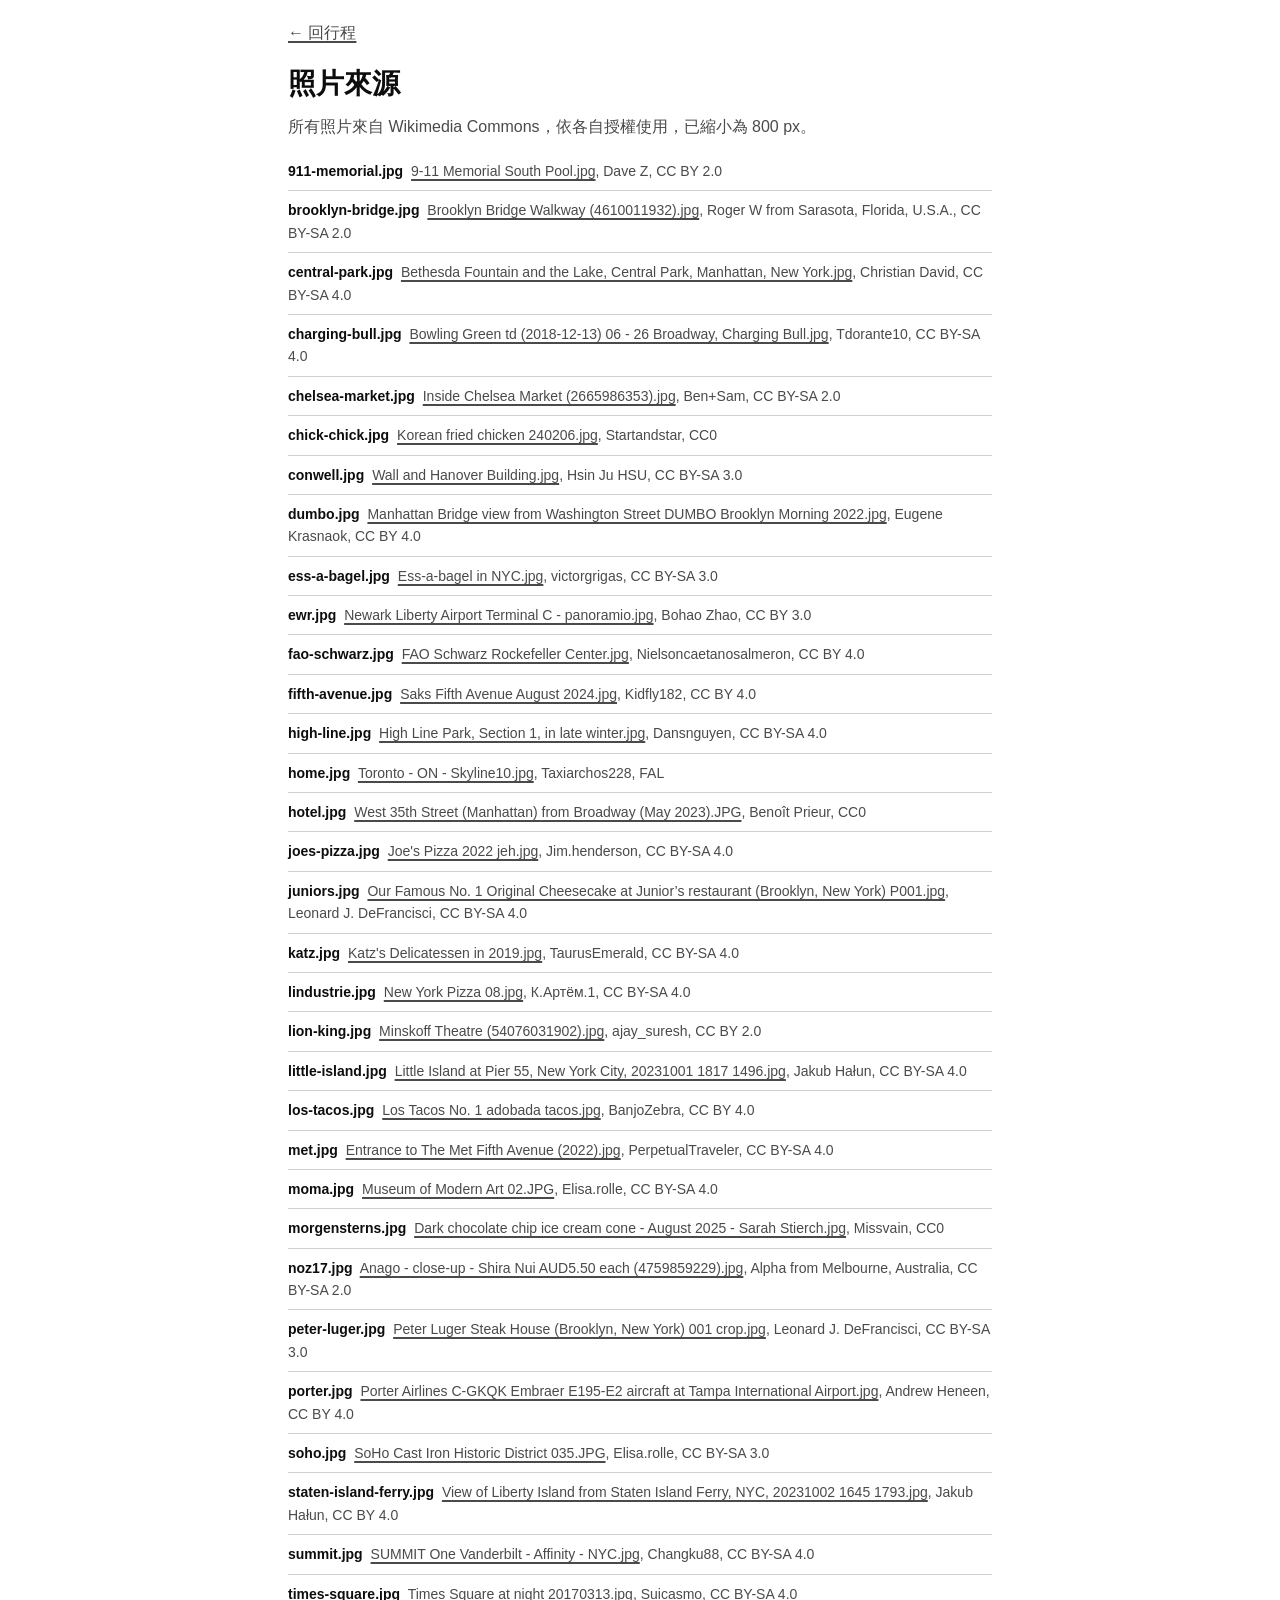
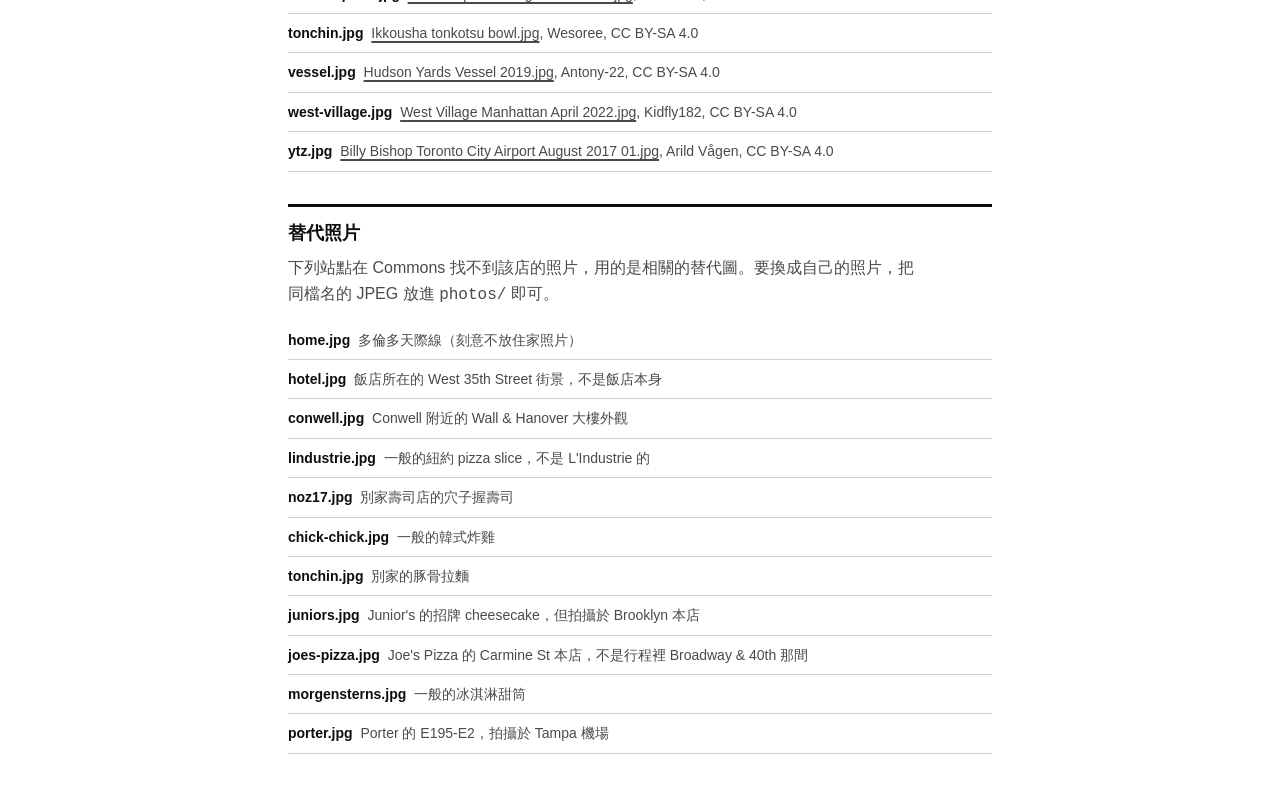
==== credits.html @ 242aafcc "Deploy site from source e9632d4" ====
<!doctype html>
<html lang="zh-Hant">
<head>
  <meta charset="utf-8">
  <meta name="viewport" content="width=device-width, initial-scale=1">
  <meta name="robots" content="noindex, nofollow">
  <meta name="color-scheme" content="light dark">
  <title>照片來源</title>
  <link rel="stylesheet" href="styles.css">
</head>
<body>
  <main class="credits-page">
    <p><a href="./">← 回行程</a></p>
    <h1>照片來源</h1>
    <p>所有照片來自 Wikimedia Commons，依各自授權使用，已縮小為 800 px。</p>
    <ul class="credits">
      <li><code>911-memorial.jpg</code> <a href="https://commons.wikimedia.org/wiki/File:9-11_Memorial_South_Pool.jpg">9-11 Memorial South Pool.jpg</a>, Dave Z, CC BY 2.0</li>
      <li><code>brooklyn-bridge.jpg</code> <a href="https://commons.wikimedia.org/wiki/File:Brooklyn_Bridge_Walkway_(4610011932).jpg">Brooklyn Bridge Walkway (4610011932).jpg</a>, Roger W from Sarasota, Florida, U.S.A., CC BY-SA 2.0</li>
      <li><code>central-park.jpg</code> <a href="https://commons.wikimedia.org/wiki/File:Bethesda_Fountain_and_the_Lake,_Central_Park,_Manhattan,_New_York.jpg">Bethesda Fountain and the Lake, Central Park, Manhattan, New York.jpg</a>, Christian David, CC BY-SA 4.0</li>
      <li><code>charging-bull.jpg</code> <a href="https://commons.wikimedia.org/wiki/File:Bowling_Green_td_(2018-12-13)_06_-_26_Broadway,_Charging_Bull.jpg">Bowling Green td (2018-12-13) 06 - 26 Broadway, Charging Bull.jpg</a>, Tdorante10, CC BY-SA 4.0</li>
      <li><code>chelsea-market.jpg</code> <a href="https://commons.wikimedia.org/wiki/File:Inside_Chelsea_Market_(2665986353).jpg">Inside Chelsea Market (2665986353).jpg</a>, Ben+Sam, CC BY-SA 2.0</li>
      <li><code>chick-chick.jpg</code> <a href="https://commons.wikimedia.org/wiki/File:Korean_fried_chicken_240206.jpg">Korean fried chicken 240206.jpg</a>, Startandstar, CC0</li>
      <li><code>conwell.jpg</code> <a href="https://commons.wikimedia.org/wiki/File:Wall_and_Hanover_Building.jpg">Wall and Hanover Building.jpg</a>, Hsin Ju HSU, CC BY-SA 3.0</li>
      <li><code>dumbo.jpg</code> <a href="https://commons.wikimedia.org/wiki/File:Manhattan_Bridge_view_from_Washington_Street_DUMBO_Brooklyn_Morning_2022.jpg">Manhattan Bridge view from Washington Street DUMBO Brooklyn Morning 2022.jpg</a>, Eugene Krasnaok, CC BY 4.0</li>
      <li><code>ess-a-bagel.jpg</code> <a href="https://commons.wikimedia.org/wiki/File:Ess-a-bagel_in_NYC.jpg">Ess-a-bagel in NYC.jpg</a>, victorgrigas, CC BY-SA 3.0</li>
      <li><code>ewr.jpg</code> <a href="https://commons.wikimedia.org/wiki/File:Newark_Liberty_Airport_Terminal_C_-_panoramio.jpg">Newark Liberty Airport Terminal C - panoramio.jpg</a>, Bohao Zhao, CC BY 3.0</li>
      <li><code>fao-schwarz.jpg</code> <a href="https://commons.wikimedia.org/wiki/File:FAO_Schwarz_Rockefeller_Center.jpg">FAO Schwarz Rockefeller Center.jpg</a>, Nielsoncaetanosalmeron, CC BY 4.0</li>
      <li><code>fifth-avenue.jpg</code> <a href="https://commons.wikimedia.org/wiki/File:Saks_Fifth_Avenue_August_2024.jpg">Saks Fifth Avenue August 2024.jpg</a>, Kidfly182, CC BY 4.0</li>
      <li><code>high-line.jpg</code> <a href="https://commons.wikimedia.org/wiki/File:High_Line_Park,_Section_1,_in_late_winter.jpg">High Line Park, Section 1, in late winter.jpg</a>, Dansnguyen, CC BY-SA 4.0</li>
      <li><code>home.jpg</code> <a href="https://commons.wikimedia.org/wiki/File:Toronto_-_ON_-_Skyline10.jpg">Toronto - ON - Skyline10.jpg</a>, Taxiarchos228, FAL</li>
      <li><code>hotel.jpg</code> <a href="https://commons.wikimedia.org/wiki/File:West_35th_Street_(Manhattan)_from_Broadway_(May_2023).JPG">West 35th Street (Manhattan) from Broadway (May 2023).JPG</a>, Benoît Prieur, CC0</li>
      <li><code>joes-pizza.jpg</code> <a href="https://commons.wikimedia.org/wiki/File:Joe%27s_Pizza_2022_jeh.jpg">Joe's Pizza 2022 jeh.jpg</a>, Jim.henderson, CC BY-SA 4.0</li>
      <li><code>juniors.jpg</code> <a href="https://commons.wikimedia.org/wiki/File:Our_Famous_No._1_Original_Cheesecake_at_Junior%E2%80%99s_restaurant_(Brooklyn,_New_York)_P001.jpg">Our Famous No. 1 Original Cheesecake at Junior’s restaurant (Brooklyn, New York) P001.jpg</a>, Leonard J. DeFrancisci, CC BY-SA 4.0</li>
      <li><code>katz.jpg</code> <a href="https://commons.wikimedia.org/wiki/File:Katz%27s_Delicatessen_in_2019.jpg">Katz's Delicatessen in 2019.jpg</a>, TaurusEmerald, CC BY-SA 4.0</li>
      <li><code>lindustrie.jpg</code> <a href="https://commons.wikimedia.org/wiki/File:New_York_Pizza_08.jpg">New York Pizza 08.jpg</a>, К.Артём.1, CC BY-SA 4.0</li>
      <li><code>lion-king.jpg</code> <a href="https://commons.wikimedia.org/wiki/File:Minskoff_Theatre_(54076031902).jpg">Minskoff Theatre (54076031902).jpg</a>, ajay_suresh, CC BY 2.0</li>
      <li><code>little-island.jpg</code> <a href="https://commons.wikimedia.org/wiki/File:Little_Island_at_Pier_55,_New_York_City,_20231001_1817_1496.jpg">Little Island at Pier 55, New York City, 20231001 1817 1496.jpg</a>, Jakub Hałun, CC BY-SA 4.0</li>
      <li><code>los-tacos.jpg</code> <a href="https://commons.wikimedia.org/wiki/File:Los_Tacos_No._1_adobada_tacos.jpg">Los Tacos No. 1 adobada tacos.jpg</a>, BanjoZebra, CC BY 4.0</li>
      <li><code>met.jpg</code> <a href="https://commons.wikimedia.org/wiki/File:Entrance_to_The_Met_Fifth_Avenue_(2022).jpg">Entrance to The Met Fifth Avenue (2022).jpg</a>, PerpetualTraveler, CC BY-SA 4.0</li>
      <li><code>moma.jpg</code> <a href="https://commons.wikimedia.org/wiki/File:Museum_of_Modern_Art_02.JPG">Museum of Modern Art 02.JPG</a>, Elisa.rolle, CC BY-SA 4.0</li>
      <li><code>morgensterns.jpg</code> <a href="https://commons.wikimedia.org/wiki/File:Dark_chocolate_chip_ice_cream_cone_-_August_2025_-_Sarah_Stierch.jpg">Dark chocolate chip ice cream cone - August 2025 - Sarah Stierch.jpg</a>, Missvain, CC0</li>
      <li><code>noz17.jpg</code> <a href="https://commons.wikimedia.org/wiki/File:Anago_-_close-up_-_Shira_Nui_AUD5.50_each_(4759859229).jpg">Anago - close-up - Shira Nui AUD5.50 each (4759859229).jpg</a>, Alpha from Melbourne, Australia, CC BY-SA 2.0</li>
      <li><code>peter-luger.jpg</code> <a href="https://commons.wikimedia.org/wiki/File:Peter_Luger_Steak_House_(Brooklyn,_New_York)_001_crop.jpg">Peter Luger Steak House (Brooklyn, New York) 001 crop.jpg</a>, Leonard J. DeFrancisci, CC BY-SA 3.0</li>
      <li><code>porter.jpg</code> <a href="https://commons.wikimedia.org/wiki/File:Porter_Airlines_C-GKQK_Embraer_E195-E2_aircraft_at_Tampa_International_Airport.jpg">Porter Airlines C-GKQK Embraer E195-E2 aircraft at Tampa International Airport.jpg</a>, Andrew Heneen, CC BY 4.0</li>
      <li><code>soho.jpg</code> <a href="https://commons.wikimedia.org/wiki/File:SoHo_Cast_Iron_Historic_District_035.JPG">SoHo Cast Iron Historic District 035.JPG</a>, Elisa.rolle, CC BY-SA 3.0</li>
      <li><code>staten-island-ferry.jpg</code> <a href="https://commons.wikimedia.org/wiki/File:View_of_Liberty_Island_from_Staten_Island_Ferry,_NYC,_20231002_1645_1793.jpg">View of Liberty Island from Staten Island Ferry, NYC, 20231002 1645 1793.jpg</a>, Jakub Hałun, CC BY 4.0</li>
      <li><code>summit.jpg</code> <a href="https://commons.wikimedia.org/wiki/File:SUMMIT_One_Vanderbilt_-_Affinity_-_NYC.jpg">SUMMIT One Vanderbilt - Affinity - NYC.jpg</a>, Changku88, CC BY-SA 4.0</li>
      <li><code>times-square.jpg</code> <a href="https://commons.wikimedia.org/wiki/File:Times_Square_at_night_20170313.jpg">Times Square at night 20170313.jpg</a>, Suicasmo, CC BY-SA 4.0</li>
      <li><code>tonchin.jpg</code> <a href="https://commons.wikimedia.org/wiki/File:Ikkousha_tonkotsu_bowl.jpg">Ikkousha tonkotsu bowl.jpg</a>, Wesoree, CC BY-SA 4.0</li>
      <li><code>vessel.jpg</code> <a href="https://commons.wikimedia.org/wiki/File:Hudson_Yards_Vessel_2019.jpg">Hudson Yards Vessel 2019.jpg</a>, Antony-22, CC BY-SA 4.0</li>
      <li><code>west-village.jpg</code> <a href="https://commons.wikimedia.org/wiki/File:West_Village_Manhattan_April_2022.jpg">West Village Manhattan April 2022.jpg</a>, Kidfly182, CC BY-SA 4.0</li>
      <li><code>ytz.jpg</code> <a href="https://commons.wikimedia.org/wiki/File:Billy_Bishop_Toronto_City_Airport_August_2017_01.jpg">Billy Bishop Toronto City Airport August 2017 01.jpg</a>, Arild Vågen, CC BY-SA 4.0</li>
    </ul>
    <h2>替代照片</h2>
    <p>下列站點在 Commons 找不到該店的照片，用的是相關的替代圖。要換成自己的照片，把同檔名的 JPEG 放進 <code>photos/</code> 即可。</p>
    <ul class="credits">
      <li><code>home.jpg</code> 多倫多天際線（刻意不放住家照片）</li>
      <li><code>hotel.jpg</code> 飯店所在的 West 35th Street 街景，不是飯店本身</li>
      <li><code>conwell.jpg</code> Conwell 附近的 Wall & Hanover 大樓外觀</li>
      <li><code>lindustrie.jpg</code> 一般的紐約 pizza slice，不是 L'Industrie 的</li>
      <li><code>noz17.jpg</code> 別家壽司店的穴子握壽司</li>
      <li><code>chick-chick.jpg</code> 一般的韓式炸雞</li>
      <li><code>tonchin.jpg</code> 別家的豚骨拉麵</li>
      <li><code>juniors.jpg</code> Junior's 的招牌 cheesecake，但拍攝於 Brooklyn 本店</li>
      <li><code>joes-pizza.jpg</code> Joe's Pizza 的 Carmine St 本店，不是行程裡 Broadway &amp; 40th 那間</li>
      <li><code>morgensterns.jpg</code> 一般的冰淇淋甜筒</li>
      <li><code>porter.jpg</code> Porter 的 E195-E2，拍攝於 Tampa 機場</li>
    </ul>
  </main>
</body>
</html>
---- styles.css ----
/* The Running Order: a stage manager's sheet. One ink on one ground; colour is warning, alert and tape only. */

@font-face {
  font-family: "League Gothic";
  src: url("fonts/league-gothic-latin.woff2") format("woff2");
  font-weight: 400;
  font-style: normal;
  font-display: swap;
}

:root {
  color-scheme: light dark;

  --ground: #ffffff;
  --ink: #0d0d0d;
  --ink-2: #4a4a4a;
  --ink-played: #767676;
  --hairline: #cfcfcb;
  --plate-ground: #e8e8e4;

  /* Reserved by law, as a warning system and not a stop/go sign: yellow is the warning (leave within
     fifteen minutes), red is the alert (leave now), pink is booked. Nothing else may use them, and there
     is no green: green says safe, and nothing on this sheet is ever safe to ignore. */
  --warning-yellow: #ffd400;
  --alert-red: #c81e1e;
  --tape-pink: #ff3d8b;
  --tape-ink: #0d0d0d;

  --gothic: "League Gothic", "Arial Narrow", sans-serif;
  --sans: -apple-system, BlinkMacSystemFont, "PingFang TC", "Noto Sans TC", "Microsoft JhengHei", sans-serif;

  --rule-heavy: 3px solid var(--ink);
  --rule-hair: 1px solid var(--hairline);
  --gutter: max(1rem, calc((100% - 35rem) / 2));
  --ease-out: cubic-bezier(0.16, 1, 0.3, 1);
}

@media (prefers-color-scheme: dark) {
  :root {
    --ground: #0d0d0d;
    --ink: #f4f4f1;
    --ink-2: #b9b9b4;
    --ink-played: #8a8a86;
    --hairline: #33332f;
    --plate-ground: #1f1f1d;
  }
}

*, *::before, *::after { box-sizing: border-box; }

html { scrollbar-color: var(--ink) transparent; -webkit-text-size-adjust: 100%; }

body {
  margin: 0;
  background: var(--ground);
  color: var(--ink);
  font: 400 1rem/1.6 var(--sans);
  accent-color: var(--ink);
  caret-color: var(--ink);
}

::selection { background: var(--ink); color: var(--ground); }

:focus-visible { outline: 3px solid var(--ink); outline-offset: 3px; }

a { color: inherit; text-decoration-thickness: 1.5px; text-underline-offset: 0.2em; }

button { font: inherit; color: inherit; cursor: pointer; }

h1, h2, h3, p, ol, ul { margin: 0; }

.icon { width: 1.25em; height: 1.25em; flex: none; fill: none; stroke: currentColor; stroke-width: 1.75; stroke-linecap: round; stroke-linejoin: round; }

.time { font-family: var(--gothic); font-variant-numeric: tabular-nums; letter-spacing: 0.01em; line-height: 1; }

/* Spike tape: the only pink on the sheet, and only on what is booked. */
.tape { display: inline-block; margin-left: 0.5rem; padding: 0.05rem 0.4rem; background: var(--tape-pink); color: var(--tape-ink); font-size: 0.75rem; font-weight: 700; line-height: 1.4; vertical-align: 0.1em; white-space: nowrap; }

.plate { position: relative; background: var(--plate-ground); overflow: hidden; }

/* A stand-in photo says so on its face, in ink, wherever it appears. */
.stand-in { position: absolute; left: 0; bottom: 0; padding: 0.0625rem 0.375rem; background: var(--ground); color: var(--ink); font-size: 0.6875rem; font-weight: 700; letter-spacing: 0.08em; line-height: 1.5; }
.plate-thumb .stand-in { right: 0; padding: 0; font-size: 0.6875rem; text-align: center; letter-spacing: 0.04em; }

.visually-hidden { position: absolute; width: 1px; height: 1px; overflow: hidden; clip-path: inset(50%); white-space: nowrap; }
.plate img { display: block; width: 100%; height: 100%; object-fit: cover; }

/* On a phone the wrappers dissolve so the call can stay pinned for the whole scroll. */
.stage, .prompt, .order-col { display: contents; }

/* Title block */
.title-block, .call { position: relative; isolation: isolate; }
.title-block::before, .call::before { content: ""; position: absolute; inset: 0; z-index: -1; background: var(--flood, transparent); transform: scaleX(0); transform-origin: left; transition: transform 0.55s var(--ease-out), background-color 0.35s var(--ease-out); }
.title-block { display: grid; grid-template-columns: 1fr auto auto; align-items: baseline; gap: 0 0.875rem; padding: calc(0.625rem + env(safe-area-inset-top)) var(--gutter) 0.5rem; border-bottom: var(--rule-hair); }
/* Only the block transitions: a child with its own delayed transition on an inherited, animating colour restarts every frame. */
.title-block { transition: color 0.3s var(--ease-out) 0.1s, border-color 0.3s var(--ease-out); }
.title-block h1 { font-size: 1rem; font-weight: 800; letter-spacing: 0.02em; }
.clock { display: flex; align-items: baseline; gap: 0.375rem; color: var(--ink-2); font-size: 0.875rem; }
.clock-time { font-family: var(--gothic); font-size: 1.25rem; color: var(--ink); line-height: 1; }
.notion-link { font-size: 0.875rem; color: var(--ink-2); }

/* Rehearsal: the sheet inverted into a solid band, so a previewed time is never mistaken for live. */
.rehearsal { display: flex; align-items: center; justify-content: space-between; gap: 0.75rem; padding: 0.375rem var(--gutter); background: var(--ink); color: var(--ground); font-size: 0.875rem; font-variant-numeric: tabular-nums; }
.rehearsal[hidden] { display: none; }
.rehearsal strong { margin-right: 0.5rem; font-weight: 800; letter-spacing: 0.08em; }
.rehearsal button { padding: 0.125rem 0.625rem; background: none; border: 1.5px solid currentColor; font-weight: 700; }
.rehearsal :focus-visible { outline-color: var(--ground); }

/* The call: the one thing on the sheet set at poster scale. It takes the full measure at rest
   and condenses to a single line once the reader is down in the day. */
.call { position: sticky; top: 0; z-index: 5; display: grid; gap: 0.25rem; padding: 0.875rem var(--gutter) 0.75rem; background: var(--ground); border-bottom: var(--rule-heavy); transition: color 0.3s var(--ease-out) 0.1s, border-color 0.3s var(--ease-out); }
.call-big { line-height: 0.84; }
.call-big.is-numeral { font-family: var(--gothic); font-size: clamp(7.5rem, 43vw, 11rem); letter-spacing: 0.005em; font-variant-numeric: tabular-nums; margin-left: -0.03em; transition: font-size 0.35s var(--ease-out); }
.call-big.is-word { font-size: clamp(4rem, 22vw, 6rem); font-weight: 900; line-height: 1.05; transition: font-size 0.35s var(--ease-out); }
.call-line { display: flex; align-items: baseline; justify-content: space-between; gap: 0.75rem; min-width: 0; }
.call-tail { font-size: 1.375rem; font-weight: 800; line-height: 1.2; }
.call-detail { font-size: 1.375rem; font-weight: 800; font-variant-numeric: tabular-nums; white-space: nowrap; }

/* The flood is the whole signal: no indicator light, no signage words. Yellow warns, red alerts. The band
   floods only when missing the call would cost a booking; otherwise the sheet stays plain and simply tells the time.
   The colour wipes in from the numeral and takes the title block with it, so chrome, title and call read as one field. */
[data-hard="true"][data-cue="warning"] { --flood: var(--warning-yellow); --flood-ink: #0d0d0d; }
[data-hard="true"][data-cue="alert"] { --flood: var(--alert-red); --flood-ink: #ffffff; }
[data-hard="true"] .title-block::before, [data-hard="true"] .call::before { transform: scaleX(1); }
/* The closing rule takes the flood colour, so no strip of ground shows under a flooded band. */
[data-hard="true"] .title-block, [data-hard="true"] .call { color: var(--flood-ink); border-bottom-color: var(--flood); }
[data-hard="true"] .title-block .clock, [data-hard="true"] .title-block .clock-time, [data-hard="true"] .title-block .notion-link { color: inherit; }
[data-hard="true"] .call :focus-visible, [data-hard="true"] .title-block :focus-visible { outline-color: currentColor; }

@media (max-width: 59.999rem) {
  .is-compact .call { grid-template-columns: auto 1fr; align-items: end; gap: 0.625rem; padding-block: 0.5rem; }
  .is-compact .call-big.is-numeral { font-size: 4rem; }
  .is-compact .call-big.is-word { font-size: 2.25rem; }
  .is-compact .call-line { gap: 0.5rem; padding-bottom: 0.125rem; }
  .is-compact .call-tail { font-size: 1rem; }
  .is-compact .call-detail { font-size: 0.9375rem; }
}

/* When the itinerary cannot load there is nothing to call and nothing to pull. */
[data-cue="error"] .call, [data-cue="error"] .pull { display: none; }

/* Tape strip: a booking further down the sheet that is starting to press. */
.tape-strip { padding: 0.5rem var(--gutter); background: var(--tape-pink); color: var(--tape-ink); font-size: 0.9375rem; font-weight: 600; line-height: 1.4; font-variant-numeric: tabular-nums; }
.tape-strip-label { margin-right: 0.5rem; padding: 0 0.375rem; border: 1.5px solid var(--tape-ink); font-size: 0.75rem; font-weight: 800; }
.tape-strip.is-late { font-weight: 800; box-shadow: inset 0 0 0 3px var(--tape-ink); }

/* Now and next: rows of the same sheet as the order, time column first. */
.plate-now { height: min(33vw, 17svh); min-height: 6.5rem; }
.lead-row { display: grid; grid-template-columns: 3.5rem minmax(0, 1fr); gap: 0.75rem; padding-inline: var(--gutter); }
.lead-row.has-thumb { grid-template-columns: 3.5rem minmax(0, 1fr) 3.25rem; }
.lead-time { display: grid; align-content: start; gap: 0.25rem; }
.lead-time .time { font-size: 1.75rem; }
.lead-label { color: var(--ink-2); font-size: 0.75rem; font-weight: 700; letter-spacing: 0.06em; }
.now .lead-row { padding-block: 0.75rem 0.875rem; }
.now h2 { font-size: 1.375rem; font-weight: 800; line-height: 1.25; text-wrap: balance; }
.notes { margin-top: 0.375rem; color: var(--ink-2); font-size: 0.9375rem; line-height: 1.6; max-width: 38em; }

/* Long notes fold to two lines; the summary is the note itself, so a tap unfolds it in place. */
.now .notes-fold summary { display: -webkit-box; -webkit-box-orient: vertical; -webkit-line-clamp: 2; overflow: hidden; list-style: none; cursor: pointer; }
.now .notes-fold summary::-webkit-details-marker { display: none; }
.now .notes-fold[open] summary { display: block; }

.text-link { display: inline-flex; align-items: center; gap: 0.25rem; margin-top: 0.375rem; font-size: 0.9375rem; font-weight: 600; }

/* Next cue */
.next { padding-block: 0.75rem 1rem; border-top: var(--rule-hair); }
.next h2 { font-size: 1.1875rem; font-weight: 800; line-height: 1.3; text-wrap: balance; }
.next .leg-route { display: -webkit-box; -webkit-box-orient: vertical; -webkit-line-clamp: 3; overflow: hidden; }
.leg { display: flex; align-items: flex-start; gap: 0.375rem; margin-top: 0.375rem; color: var(--ink-2); font-size: 0.9375rem; line-height: 1.5; }
.leg .icon { margin-top: 0.1em; color: var(--ink); }
.leg strong { color: var(--ink); font-weight: 700; }
.leg-route { display: block; }

.slab { display: flex; align-items: center; justify-content: space-between; min-height: 3.5rem; margin: 0.75rem var(--gutter) 0; padding: 0 1.125rem; background: var(--ink); color: var(--ground); font-size: 1.125rem; font-weight: 800; letter-spacing: 0.04em; text-decoration: none; transition: transform 0.12s var(--ease-out); }
.slab .icon { width: 1.5rem; height: 1.5rem; stroke-width: 2.25; transition: transform 0.25s var(--ease-out); }
.slab:hover .icon { transform: translateX(4px); }
.slab:active { transform: translateY(2px); }

/* The pull: one gesture deploys the whole order, the same gesture folds it back. */
.pull { display: flex; align-items: center; gap: 0.625rem; width: 100%; min-height: 3.25rem; padding: 0 var(--gutter); background: var(--ground); border: 0; border-top: var(--rule-heavy); border-bottom: var(--rule-hair); font-size: 1rem; font-weight: 800; letter-spacing: 0.04em; text-align: left; }
.pull-count { margin-left: auto; color: var(--ink-2); font-size: 0.875rem; font-weight: 600; font-variant-numeric: tabular-nums; }
.pull .icon { transition: transform 0.45s var(--ease-out); }
.pull[aria-expanded="true"] .icon { transform: rotate(180deg); }

.order { display: grid; grid-template-rows: 0fr; transition: grid-template-rows 0.5s var(--ease-out); }
.order.is-open { grid-template-rows: 1fr; }
.order-inner { min-height: 0; overflow: hidden; padding: 0 var(--gutter); }
.order.is-open .order-inner { padding-bottom: 1.5rem; }

.tabs { display: grid; grid-template-columns: repeat(4, 1fr); margin-top: 1.25rem; border: 1.5px solid var(--ink); }
.tabs button { display: grid; gap: 0.125rem; padding: 0.5rem 0.25rem; background: var(--ground); border: 0; border-left: 1.5px solid var(--ink); line-height: 1.2; }
.tabs button:first-child { border-left: 0; }
.tab-act { font-family: var(--gothic); font-size: 1.25rem; letter-spacing: 0.04em; }
.tab-date { color: var(--ink-2); font-size: 0.75rem; font-variant-numeric: tabular-nums; white-space: nowrap; }
/* Today says so in words, in full ink. A rule across the top read as a second selected state beside the solid selected tab. */
.tabs .is-today .tab-date { color: inherit; font-weight: 800; letter-spacing: 0.08em; }
.tabs .is-selected { background: var(--ink); color: var(--ground); }
.tabs .is-selected .tab-date { color: inherit; }
.tabs button:focus-visible { outline-offset: -5px; outline-color: currentColor; }


.order-head { display: grid; grid-template-columns: 3.5rem 1fr; gap: 0.75rem; align-items: end; margin-top: 1.25rem; padding-bottom: 0.375rem; border-bottom: var(--rule-heavy); font-size: 0.75rem; font-weight: 700; letter-spacing: 0.12em; }

.timeline { list-style: none; padding: 0; }
.cue { border-bottom: var(--rule-hair); }
.cue summary { display: grid; grid-template-columns: 3.5rem 1.375rem minmax(0, 1fr) 3.25rem; align-items: start; gap: 0.625rem; min-height: 4.25rem; padding: 0.625rem 0; list-style: none; cursor: pointer; }
.cue summary::-webkit-details-marker { display: none; }
.cue-time { display: grid; gap: 0.25rem; }
.cue .time { font-size: 1.75rem; }
.out { color: var(--ink-2); font-size: 0.75rem; font-weight: 700; font-variant-numeric: tabular-nums; white-space: nowrap; }
.cue-title { padding-top: 0.125rem; font-weight: 700; line-height: 1.4; }
.code { display: grid; place-items: center; width: 1.375rem; height: 1.375rem; margin-top: 0.1875rem; border: 1.5px solid currentColor; font-size: 0.75rem; font-weight: 700; line-height: 1; }
.plate-thumb { width: 3.25rem; height: 3.25rem; }

.cue-body { display: grid; justify-items: start; gap: 0.5rem; padding: 0 0 1rem 6.125rem; }
.cue-body .notes, .cue-body .text-link, .cue-body .leg { margin-top: 0; }
.leave-by { display: flex; align-items: center; gap: 0.375rem; font-size: 0.9375rem; font-weight: 700; font-variant-numeric: tabular-nums; }
.leg-link { text-decoration-thickness: 1.5px; }

.backups { margin-top: 0.375rem; padding-top: 0.625rem; border-top: var(--rule-hair); justify-self: stretch; }
.backups h3 { font-size: 0.875rem; font-weight: 800; letter-spacing: 0.06em; }
.backups ul { list-style: none; padding: 0; margin-top: 0.375rem; display: grid; gap: 0.5rem; }
.backups li { display: grid; gap: 0.0625rem; font-size: 0.9375rem; line-height: 1.5; }
.backups li span { color: var(--ink-2); }
.backups .text-link { margin-top: 0; }

/* Played cues are struck, the way a stage manager crosses off what has been called. */
.cue.is-played summary, .cue.is-played .out { color: var(--ink-played); }
.cue.is-played .cue-title { text-decoration: line-through; text-decoration-thickness: 1.5px; }
.cue.is-played .plate-thumb { opacity: 0.45; }

/* The current cue is the sheet inverted: ink becomes ground. */
.cue.is-current { margin-inline: -0.75rem; padding-inline: 0.75rem; background: var(--ink); color: var(--ground); border-bottom-color: var(--ink); }
.cue.is-current .notes, .cue.is-current .leg, .cue.is-current .out, .cue.is-current .backups li span { color: inherit; opacity: 0.82; }
.cue.is-current .leg .icon, .cue.is-current .leg strong { color: inherit; }
.cue.is-current .backups { border-top-color: currentColor; }
.cue.is-current :focus-visible { outline-color: var(--ground); }

/* Colophon */
.colophon { display: flex; flex-wrap: wrap; align-items: center; gap: 0.75rem 1.25rem; padding: 1.25rem var(--gutter) calc(2rem + env(safe-area-inset-bottom)); border-top: var(--rule-heavy); color: var(--ink-2); font-size: 0.875rem; }
.colophon button { padding: 0; background: none; border: 0; text-decoration: underline; text-decoration-thickness: 1.5px; text-underline-offset: 0.2em; }
.colophon input { padding: 0.375rem 0.5rem; background: var(--ground); color: var(--ink); border: 1.5px solid var(--ink); border-radius: 0; font: inherit; }

/* Credits page */
.credits-page { padding: 1.25rem var(--gutter) 3rem; }
.credits-page h1 { margin: 1rem 0 0.5rem; font-size: 1.75rem; font-weight: 800; }
.credits-page h2 { margin: 2rem 0 0.5rem; padding-top: 0.75rem; border-top: var(--rule-heavy); font-size: 1.125rem; font-weight: 800; }
.credits-page p { color: var(--ink-2); max-width: 40em; }
.credits { list-style: none; padding: 0; margin-top: 0.75rem; font-size: 0.875rem; color: var(--ink-2); overflow-wrap: anywhere; }
.credits li { padding: 0.5rem 0; border-bottom: var(--rule-hair); }
.credits code { margin-right: 0.25rem; font: 700 0.875rem/1 var(--sans); color: var(--ink); }

/* Wide screens: the call holds the left column, the order stands deployed on the right. */
@media (min-width: 60rem) {
  :root { --gutter: 0rem; }
  .stage { display: grid; grid-template-columns: minmax(22rem, 28rem) minmax(26rem, 38rem); justify-content: center; gap: 0 4rem; padding-inline: 2rem; }
  .prompt { display: block; position: sticky; top: 0; align-self: start; max-height: 100dvh; overflow-y: auto; scrollbar-width: none; padding-inline: 1rem; margin-inline: -1rem; }
  .order-col { display: block; }
  .title-block, .rehearsal, .call, .tape-strip { padding-inline: 1rem; margin-inline: -1rem; }
  /* Not pinned here (the whole column is), but still positioned: the flood layer anchors to the band. */
  .call { position: relative; top: auto; }
  .call-big.is-numeral { font-size: 11rem; }
  .plate-now { height: 13rem; }
  .next .leg-route { display: block; }
  .slab { margin-inline: 0; }
  .pull { display: none; }
  .order-inner { overflow: visible; }
  .colophon { padding-inline: max(2rem, calc((100% - 70rem) / 2)); }
  .credits-page { padding-inline: max(2rem, calc((100% - 44rem) / 2)); }
}

@media (prefers-reduced-motion: reduce) {
  *, *::before, *::after { animation: none !important; transition: none !important; scroll-behavior: auto !important; }
}
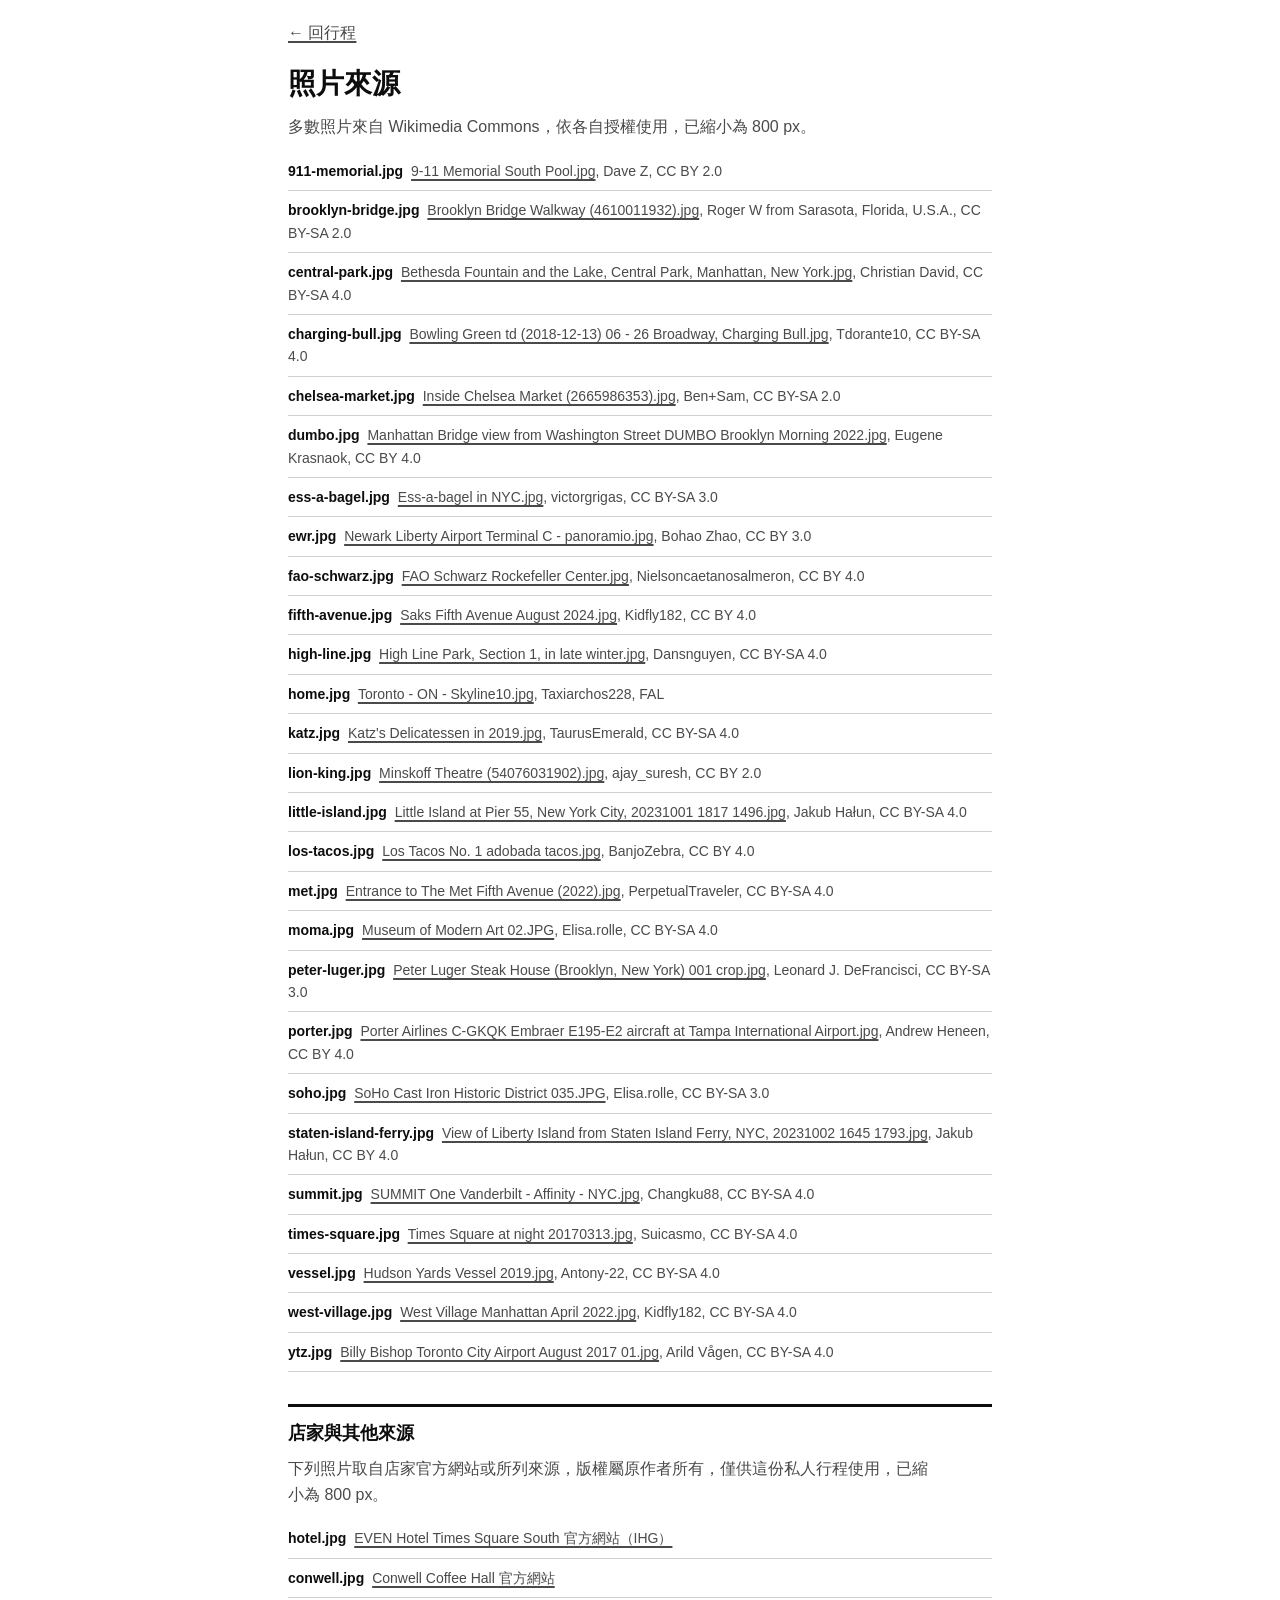
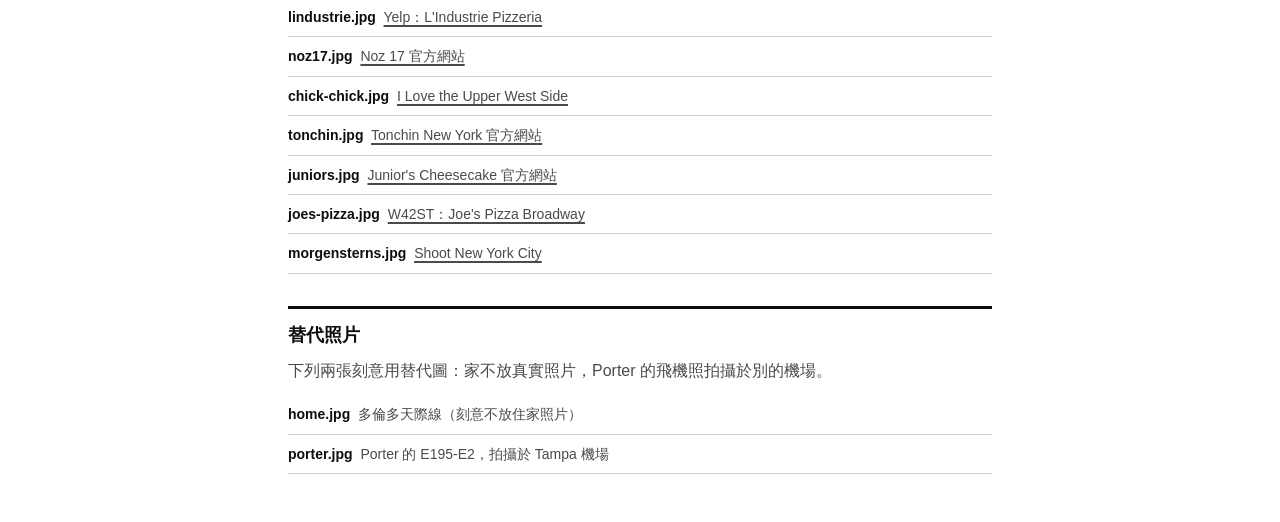
==== commit 16ef056d: "Deploy site from source 63398da" ====
--- a/credits.html
+++ b/credits.html
@@ -12,15 +12,13 @@
   <main class="credits-page">
     <p><a href="./">← 回行程</a></p>
     <h1>照片來源</h1>
-    <p>所有照片來自 Wikimedia Commons，依各自授權使用，已縮小為 800 px。</p>
+    <p>多數照片來自 Wikimedia Commons，依各自授權使用，已縮小為 800 px。</p>
     <ul class="credits">
       <li><code>911-memorial.jpg</code> <a href="https://commons.wikimedia.org/wiki/File:9-11_Memorial_South_Pool.jpg">9-11 Memorial South Pool.jpg</a>, Dave Z, CC BY 2.0</li>
       <li><code>brooklyn-bridge.jpg</code> <a href="https://commons.wikimedia.org/wiki/File:Brooklyn_Bridge_Walkway_(4610011932).jpg">Brooklyn Bridge Walkway (4610011932).jpg</a>, Roger W from Sarasota, Florida, U.S.A., CC BY-SA 2.0</li>
       <li><code>central-park.jpg</code> <a href="https://commons.wikimedia.org/wiki/File:Bethesda_Fountain_and_the_Lake,_Central_Park,_Manhattan,_New_York.jpg">Bethesda Fountain and the Lake, Central Park, Manhattan, New York.jpg</a>, Christian David, CC BY-SA 4.0</li>
       <li><code>charging-bull.jpg</code> <a href="https://commons.wikimedia.org/wiki/File:Bowling_Green_td_(2018-12-13)_06_-_26_Broadway,_Charging_Bull.jpg">Bowling Green td (2018-12-13) 06 - 26 Broadway, Charging Bull.jpg</a>, Tdorante10, CC BY-SA 4.0</li>
       <li><code>chelsea-market.jpg</code> <a href="https://commons.wikimedia.org/wiki/File:Inside_Chelsea_Market_(2665986353).jpg">Inside Chelsea Market (2665986353).jpg</a>, Ben+Sam, CC BY-SA 2.0</li>
-      <li><code>chick-chick.jpg</code> <a href="https://commons.wikimedia.org/wiki/File:Korean_fried_chicken_240206.jpg">Korean fried chicken 240206.jpg</a>, Startandstar, CC0</li>
-      <li><code>conwell.jpg</code> <a href="https://commons.wikimedia.org/wiki/File:Wall_and_Hanover_Building.jpg">Wall and Hanover Building.jpg</a>, Hsin Ju HSU, CC BY-SA 3.0</li>
       <li><code>dumbo.jpg</code> <a href="https://commons.wikimedia.org/wiki/File:Manhattan_Bridge_view_from_Washington_Street_DUMBO_Brooklyn_Morning_2022.jpg">Manhattan Bridge view from Washington Street DUMBO Brooklyn Morning 2022.jpg</a>, Eugene Krasnaok, CC BY 4.0</li>
       <li><code>ess-a-bagel.jpg</code> <a href="https://commons.wikimedia.org/wiki/File:Ess-a-bagel_in_NYC.jpg">Ess-a-bagel in NYC.jpg</a>, victorgrigas, CC BY-SA 3.0</li>
       <li><code>ewr.jpg</code> <a href="https://commons.wikimedia.org/wiki/File:Newark_Liberty_Airport_Terminal_C_-_panoramio.jpg">Newark Liberty Airport Terminal C - panoramio.jpg</a>, Bohao Zhao, CC BY 3.0</li>
@@ -28,42 +26,39 @@
       <li><code>fifth-avenue.jpg</code> <a href="https://commons.wikimedia.org/wiki/File:Saks_Fifth_Avenue_August_2024.jpg">Saks Fifth Avenue August 2024.jpg</a>, Kidfly182, CC BY 4.0</li>
       <li><code>high-line.jpg</code> <a href="https://commons.wikimedia.org/wiki/File:High_Line_Park,_Section_1,_in_late_winter.jpg">High Line Park, Section 1, in late winter.jpg</a>, Dansnguyen, CC BY-SA 4.0</li>
       <li><code>home.jpg</code> <a href="https://commons.wikimedia.org/wiki/File:Toronto_-_ON_-_Skyline10.jpg">Toronto - ON - Skyline10.jpg</a>, Taxiarchos228, FAL</li>
-      <li><code>hotel.jpg</code> <a href="https://commons.wikimedia.org/wiki/File:West_35th_Street_(Manhattan)_from_Broadway_(May_2023).JPG">West 35th Street (Manhattan) from Broadway (May 2023).JPG</a>, Benoît Prieur, CC0</li>
-      <li><code>joes-pizza.jpg</code> <a href="https://commons.wikimedia.org/wiki/File:Joe%27s_Pizza_2022_jeh.jpg">Joe's Pizza 2022 jeh.jpg</a>, Jim.henderson, CC BY-SA 4.0</li>
-      <li><code>juniors.jpg</code> <a href="https://commons.wikimedia.org/wiki/File:Our_Famous_No._1_Original_Cheesecake_at_Junior%E2%80%99s_restaurant_(Brooklyn,_New_York)_P001.jpg">Our Famous No. 1 Original Cheesecake at Junior’s restaurant (Brooklyn, New York) P001.jpg</a>, Leonard J. DeFrancisci, CC BY-SA 4.0</li>
       <li><code>katz.jpg</code> <a href="https://commons.wikimedia.org/wiki/File:Katz%27s_Delicatessen_in_2019.jpg">Katz's Delicatessen in 2019.jpg</a>, TaurusEmerald, CC BY-SA 4.0</li>
-      <li><code>lindustrie.jpg</code> <a href="https://commons.wikimedia.org/wiki/File:New_York_Pizza_08.jpg">New York Pizza 08.jpg</a>, К.Артём.1, CC BY-SA 4.0</li>
       <li><code>lion-king.jpg</code> <a href="https://commons.wikimedia.org/wiki/File:Minskoff_Theatre_(54076031902).jpg">Minskoff Theatre (54076031902).jpg</a>, ajay_suresh, CC BY 2.0</li>
       <li><code>little-island.jpg</code> <a href="https://commons.wikimedia.org/wiki/File:Little_Island_at_Pier_55,_New_York_City,_20231001_1817_1496.jpg">Little Island at Pier 55, New York City, 20231001 1817 1496.jpg</a>, Jakub Hałun, CC BY-SA 4.0</li>
       <li><code>los-tacos.jpg</code> <a href="https://commons.wikimedia.org/wiki/File:Los_Tacos_No._1_adobada_tacos.jpg">Los Tacos No. 1 adobada tacos.jpg</a>, BanjoZebra, CC BY 4.0</li>
       <li><code>met.jpg</code> <a href="https://commons.wikimedia.org/wiki/File:Entrance_to_The_Met_Fifth_Avenue_(2022).jpg">Entrance to The Met Fifth Avenue (2022).jpg</a>, PerpetualTraveler, CC BY-SA 4.0</li>
       <li><code>moma.jpg</code> <a href="https://commons.wikimedia.org/wiki/File:Museum_of_Modern_Art_02.JPG">Museum of Modern Art 02.JPG</a>, Elisa.rolle, CC BY-SA 4.0</li>
-      <li><code>morgensterns.jpg</code> <a href="https://commons.wikimedia.org/wiki/File:Dark_chocolate_chip_ice_cream_cone_-_August_2025_-_Sarah_Stierch.jpg">Dark chocolate chip ice cream cone - August 2025 - Sarah Stierch.jpg</a>, Missvain, CC0</li>
-      <li><code>noz17.jpg</code> <a href="https://commons.wikimedia.org/wiki/File:Anago_-_close-up_-_Shira_Nui_AUD5.50_each_(4759859229).jpg">Anago - close-up - Shira Nui AUD5.50 each (4759859229).jpg</a>, Alpha from Melbourne, Australia, CC BY-SA 2.0</li>
       <li><code>peter-luger.jpg</code> <a href="https://commons.wikimedia.org/wiki/File:Peter_Luger_Steak_House_(Brooklyn,_New_York)_001_crop.jpg">Peter Luger Steak House (Brooklyn, New York) 001 crop.jpg</a>, Leonard J. DeFrancisci, CC BY-SA 3.0</li>
       <li><code>porter.jpg</code> <a href="https://commons.wikimedia.org/wiki/File:Porter_Airlines_C-GKQK_Embraer_E195-E2_aircraft_at_Tampa_International_Airport.jpg">Porter Airlines C-GKQK Embraer E195-E2 aircraft at Tampa International Airport.jpg</a>, Andrew Heneen, CC BY 4.0</li>
       <li><code>soho.jpg</code> <a href="https://commons.wikimedia.org/wiki/File:SoHo_Cast_Iron_Historic_District_035.JPG">SoHo Cast Iron Historic District 035.JPG</a>, Elisa.rolle, CC BY-SA 3.0</li>
       <li><code>staten-island-ferry.jpg</code> <a href="https://commons.wikimedia.org/wiki/File:View_of_Liberty_Island_from_Staten_Island_Ferry,_NYC,_20231002_1645_1793.jpg">View of Liberty Island from Staten Island Ferry, NYC, 20231002 1645 1793.jpg</a>, Jakub Hałun, CC BY 4.0</li>
       <li><code>summit.jpg</code> <a href="https://commons.wikimedia.org/wiki/File:SUMMIT_One_Vanderbilt_-_Affinity_-_NYC.jpg">SUMMIT One Vanderbilt - Affinity - NYC.jpg</a>, Changku88, CC BY-SA 4.0</li>
       <li><code>times-square.jpg</code> <a href="https://commons.wikimedia.org/wiki/File:Times_Square_at_night_20170313.jpg">Times Square at night 20170313.jpg</a>, Suicasmo, CC BY-SA 4.0</li>
-      <li><code>tonchin.jpg</code> <a href="https://commons.wikimedia.org/wiki/File:Ikkousha_tonkotsu_bowl.jpg">Ikkousha tonkotsu bowl.jpg</a>, Wesoree, CC BY-SA 4.0</li>
       <li><code>vessel.jpg</code> <a href="https://commons.wikimedia.org/wiki/File:Hudson_Yards_Vessel_2019.jpg">Hudson Yards Vessel 2019.jpg</a>, Antony-22, CC BY-SA 4.0</li>
       <li><code>west-village.jpg</code> <a href="https://commons.wikimedia.org/wiki/File:West_Village_Manhattan_April_2022.jpg">West Village Manhattan April 2022.jpg</a>, Kidfly182, CC BY-SA 4.0</li>
       <li><code>ytz.jpg</code> <a href="https://commons.wikimedia.org/wiki/File:Billy_Bishop_Toronto_City_Airport_August_2017_01.jpg">Billy Bishop Toronto City Airport August 2017 01.jpg</a>, Arild Vågen, CC BY-SA 4.0</li>
     </ul>
+    <h2>店家與其他來源</h2>
+    <p>下列照片取自店家官方網站或所列來源，版權屬原作者所有，僅供這份私人行程使用，已縮小為 800 px。</p>
+    <ul class="credits">
+      <li><code>hotel.jpg</code> <a href="https://www.ihg.com/evenhotels/hotels/us/en/new-york/nyctt/hoteldetail">EVEN Hotel Times Square South 官方網站（IHG）</a></li>
+      <li><code>conwell.jpg</code> <a href="https://conwellhall.com/coffee-hall/">Conwell Coffee Hall 官方網站</a></li>
+      <li><code>lindustrie.jpg</code> <a href="https://m.yelp.com/biz/l-industrie-pizzeria-new-york">Yelp：L'Industrie Pizzeria</a></li>
+      <li><code>noz17.jpg</code> <a href="https://www.noz.global/experience/noz-17">Noz 17 官方網站</a></li>
+      <li><code>chick-chick.jpg</code> <a href="https://www.ilovetheupperwestside.com/chick-chick-618-amsterdam-avenue/">I Love the Upper West Side</a></li>
+      <li><code>tonchin.jpg</code> <a href="https://www.tonchinnewyork.com/">Tonchin New York 官方網站</a></li>
+      <li><code>juniors.jpg</code> <a href="https://www.juniorscheesecake.com/blogs/all?page=3">Junior's Cheesecake 官方網站</a></li>
+      <li><code>joes-pizza.jpg</code> <a href="https://app.w42st.com/places/3YZtfeOppSDps5tjTnM7nj/joes-pizza-broadway">W42ST：Joe's Pizza Broadway</a></li>
+      <li><code>morgensterns.jpg</code> <a href="https://www.shootnewyorkcity.com/discover-new-york-city/morgensterns-finest-ice-cream-lowe">Shoot New York City</a></li>
+    </ul>
     <h2>替代照片</h2>
-    <p>下列站點在 Commons 找不到該店的照片，用的是相關的替代圖。要換成自己的照片，把同檔名的 JPEG 放進 <code>photos/</code> 即可。</p>
+    <p>下列兩張刻意用替代圖：家不放真實照片，Porter 的飛機照拍攝於別的機場。</p>
     <ul class="credits">
       <li><code>home.jpg</code> 多倫多天際線（刻意不放住家照片）</li>
-      <li><code>hotel.jpg</code> 飯店所在的 West 35th Street 街景，不是飯店本身</li>
-      <li><code>conwell.jpg</code> Conwell 附近的 Wall & Hanover 大樓外觀</li>
-      <li><code>lindustrie.jpg</code> 一般的紐約 pizza slice，不是 L'Industrie 的</li>
-      <li><code>noz17.jpg</code> 別家壽司店的穴子握壽司</li>
-      <li><code>chick-chick.jpg</code> 一般的韓式炸雞</li>
-      <li><code>tonchin.jpg</code> 別家的豚骨拉麵</li>
-      <li><code>juniors.jpg</code> Junior's 的招牌 cheesecake，但拍攝於 Brooklyn 本店</li>
-      <li><code>joes-pizza.jpg</code> Joe's Pizza 的 Carmine St 本店，不是行程裡 Broadway &amp; 40th 那間</li>
-      <li><code>morgensterns.jpg</code> 一般的冰淇淋甜筒</li>
       <li><code>porter.jpg</code> Porter 的 E195-E2，拍攝於 Tampa 機場</li>
     </ul>
   </main>
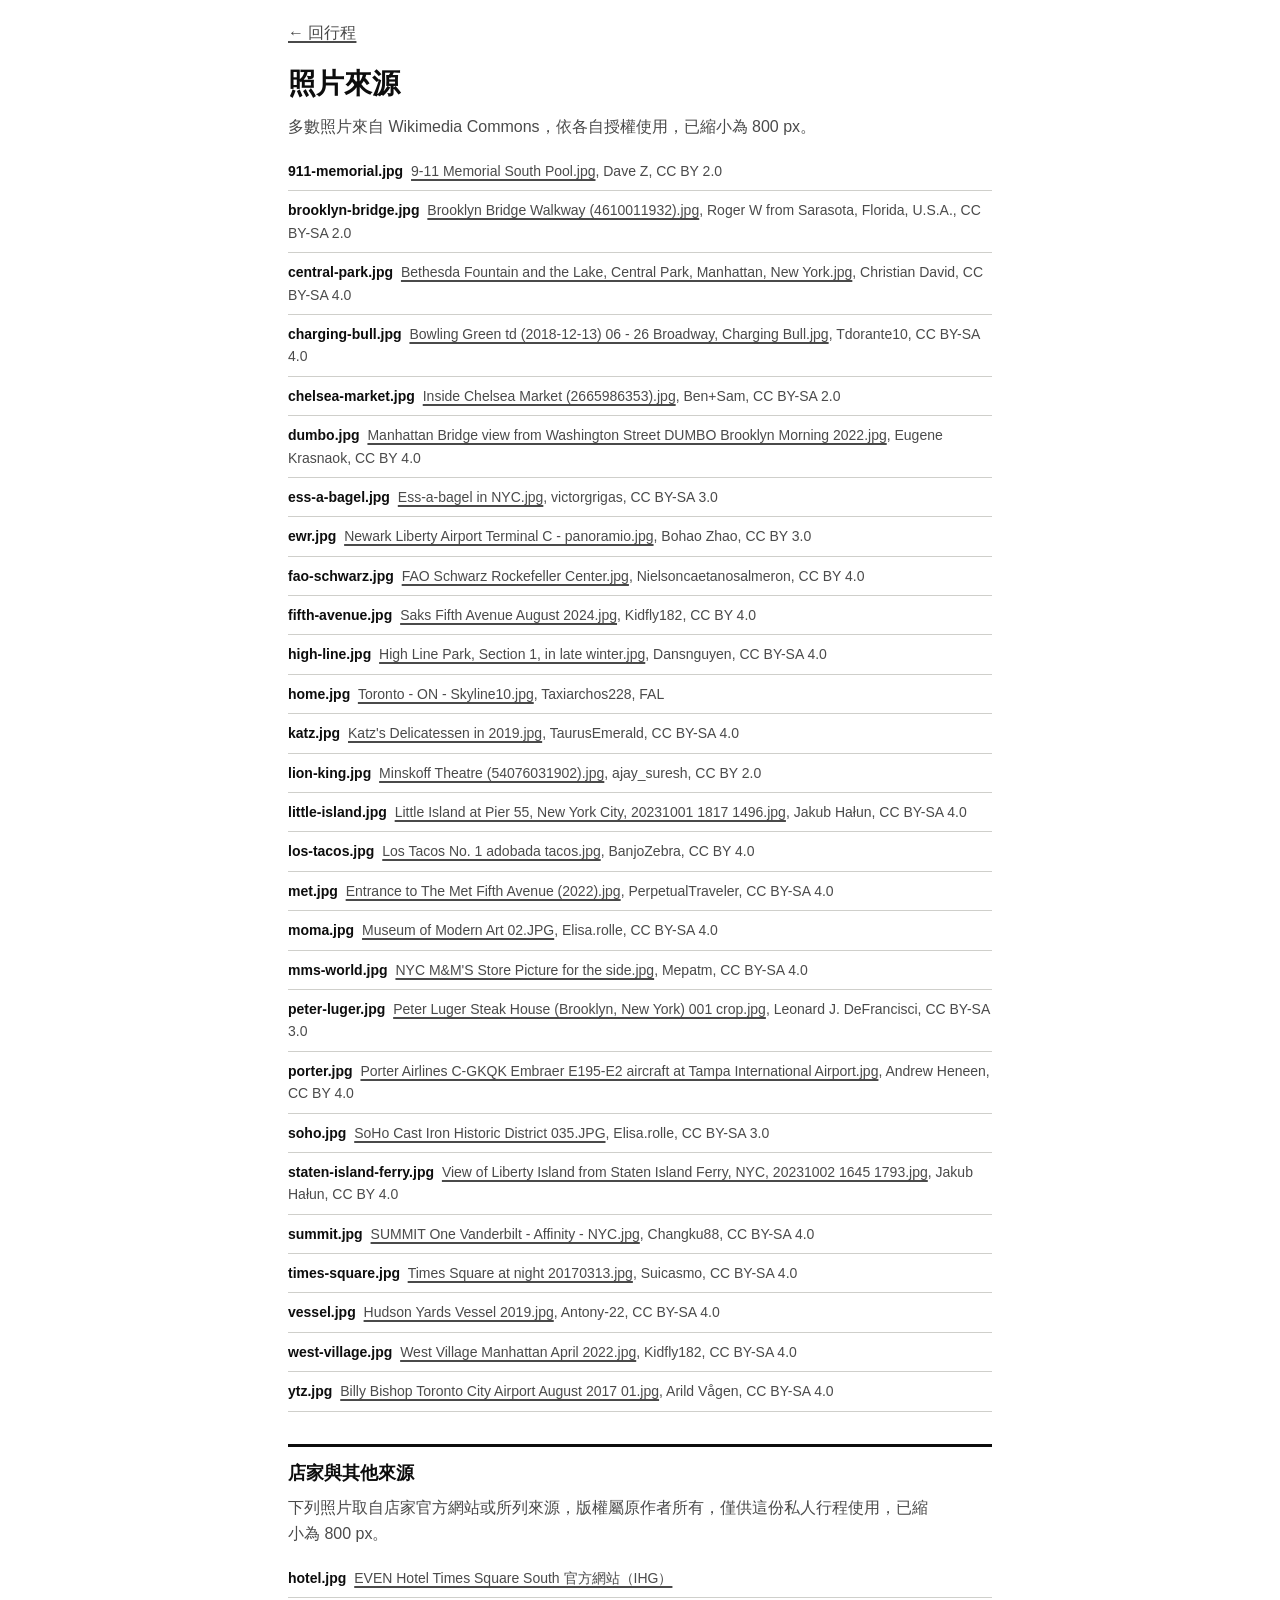
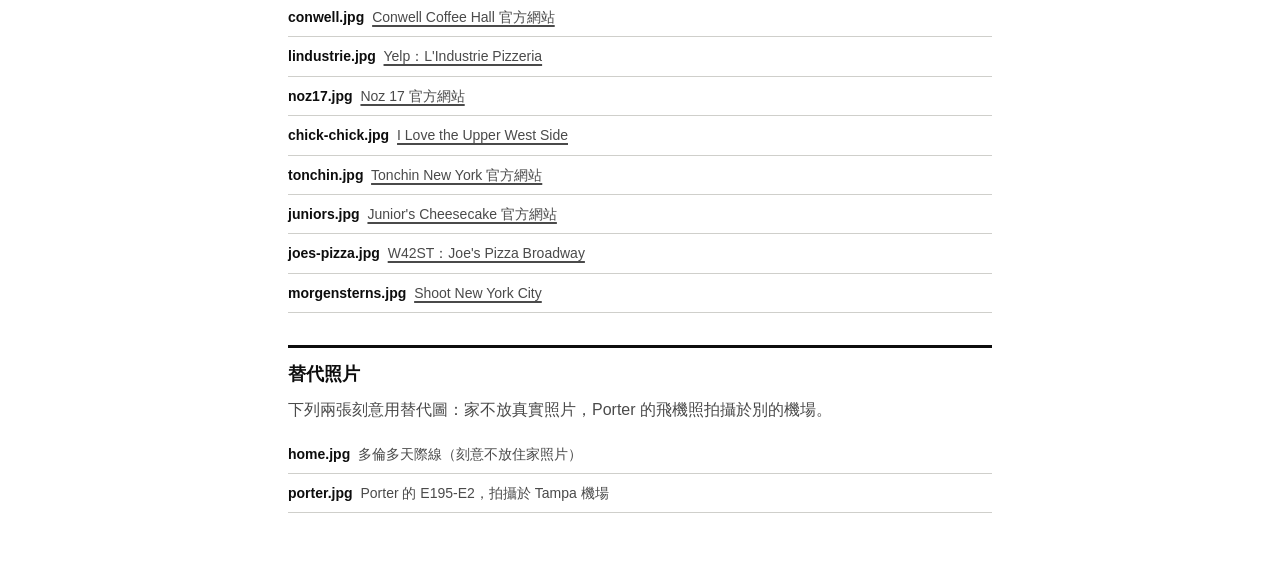
==== commit 1b7e4bc4: "Deploy site from source 7894807" ====
--- a/credits.html
+++ b/credits.html
@@ -32,6 +32,7 @@
       <li><code>los-tacos.jpg</code> <a href="https://commons.wikimedia.org/wiki/File:Los_Tacos_No._1_adobada_tacos.jpg">Los Tacos No. 1 adobada tacos.jpg</a>, BanjoZebra, CC BY 4.0</li>
       <li><code>met.jpg</code> <a href="https://commons.wikimedia.org/wiki/File:Entrance_to_The_Met_Fifth_Avenue_(2022).jpg">Entrance to The Met Fifth Avenue (2022).jpg</a>, PerpetualTraveler, CC BY-SA 4.0</li>
       <li><code>moma.jpg</code> <a href="https://commons.wikimedia.org/wiki/File:Museum_of_Modern_Art_02.JPG">Museum of Modern Art 02.JPG</a>, Elisa.rolle, CC BY-SA 4.0</li>
+      <li><code>mms-world.jpg</code> <a href="https://commons.wikimedia.org/wiki/File:NYC_M%26M%27S_Store_Picture_for_the_side.jpg">NYC M&M'S Store Picture for the side.jpg</a>, Mepatm, CC BY-SA 4.0</li>
       <li><code>peter-luger.jpg</code> <a href="https://commons.wikimedia.org/wiki/File:Peter_Luger_Steak_House_(Brooklyn,_New_York)_001_crop.jpg">Peter Luger Steak House (Brooklyn, New York) 001 crop.jpg</a>, Leonard J. DeFrancisci, CC BY-SA 3.0</li>
       <li><code>porter.jpg</code> <a href="https://commons.wikimedia.org/wiki/File:Porter_Airlines_C-GKQK_Embraer_E195-E2_aircraft_at_Tampa_International_Airport.jpg">Porter Airlines C-GKQK Embraer E195-E2 aircraft at Tampa International Airport.jpg</a>, Andrew Heneen, CC BY 4.0</li>
       <li><code>soho.jpg</code> <a href="https://commons.wikimedia.org/wiki/File:SoHo_Cast_Iron_Historic_District_035.JPG">SoHo Cast Iron Historic District 035.JPG</a>, Elisa.rolle, CC BY-SA 3.0</li>
--- a/styles.css
+++ b/styles.css
@@ -122,6 +122,10 @@
 [data-hard="true"][data-cue="warning"] { --flood: var(--warning-yellow); --flood-ink: #0d0d0d; }
 [data-hard="true"][data-cue="alert"] { --flood: var(--alert-red); --flood-ink: #ffffff; }
 [data-hard="true"] .title-block::before, [data-hard="true"] .call::before { transform: scaleX(1); }
+
+/* A warning or alert is never colour alone: the countdown inverts into an ink chip, flooded or not,
+   so the state reads in sunlight, through sunglasses and without colour vision. */
+[data-cue="warning"] .call-detail, [data-cue="alert"] .call-detail { padding: 0 0.5rem; background: var(--flood-ink, var(--ink)); color: var(--flood, var(--ground)); }
 /* The closing rule takes the flood colour, so no strip of ground shows under a flooded band. */
 [data-hard="true"] .title-block, [data-hard="true"] .call { color: var(--flood-ink); border-bottom-color: var(--flood); }
 [data-hard="true"] .title-block .clock, [data-hard="true"] .title-block .clock-time, [data-hard="true"] .title-block .notion-link { color: inherit; }
@@ -165,6 +169,7 @@
 /* Next cue */
 .next { padding-block: 0.75rem 1rem; border-top: var(--rule-hair); }
 .next h2 { font-size: 1.1875rem; font-weight: 800; line-height: 1.3; text-wrap: balance; }
+.arrive-note { margin-top: 0.125rem; font-size: 0.9375rem; font-weight: 700; font-variant-numeric: tabular-nums; }
 .next .leg-route { display: -webkit-box; -webkit-box-orient: vertical; -webkit-line-clamp: 3; overflow: hidden; }
 .leg { display: flex; align-items: flex-start; gap: 0.375rem; margin-top: 0.375rem; color: var(--ink-2); font-size: 0.9375rem; line-height: 1.5; }
 .leg .icon { margin-top: 0.1em; color: var(--ink); }
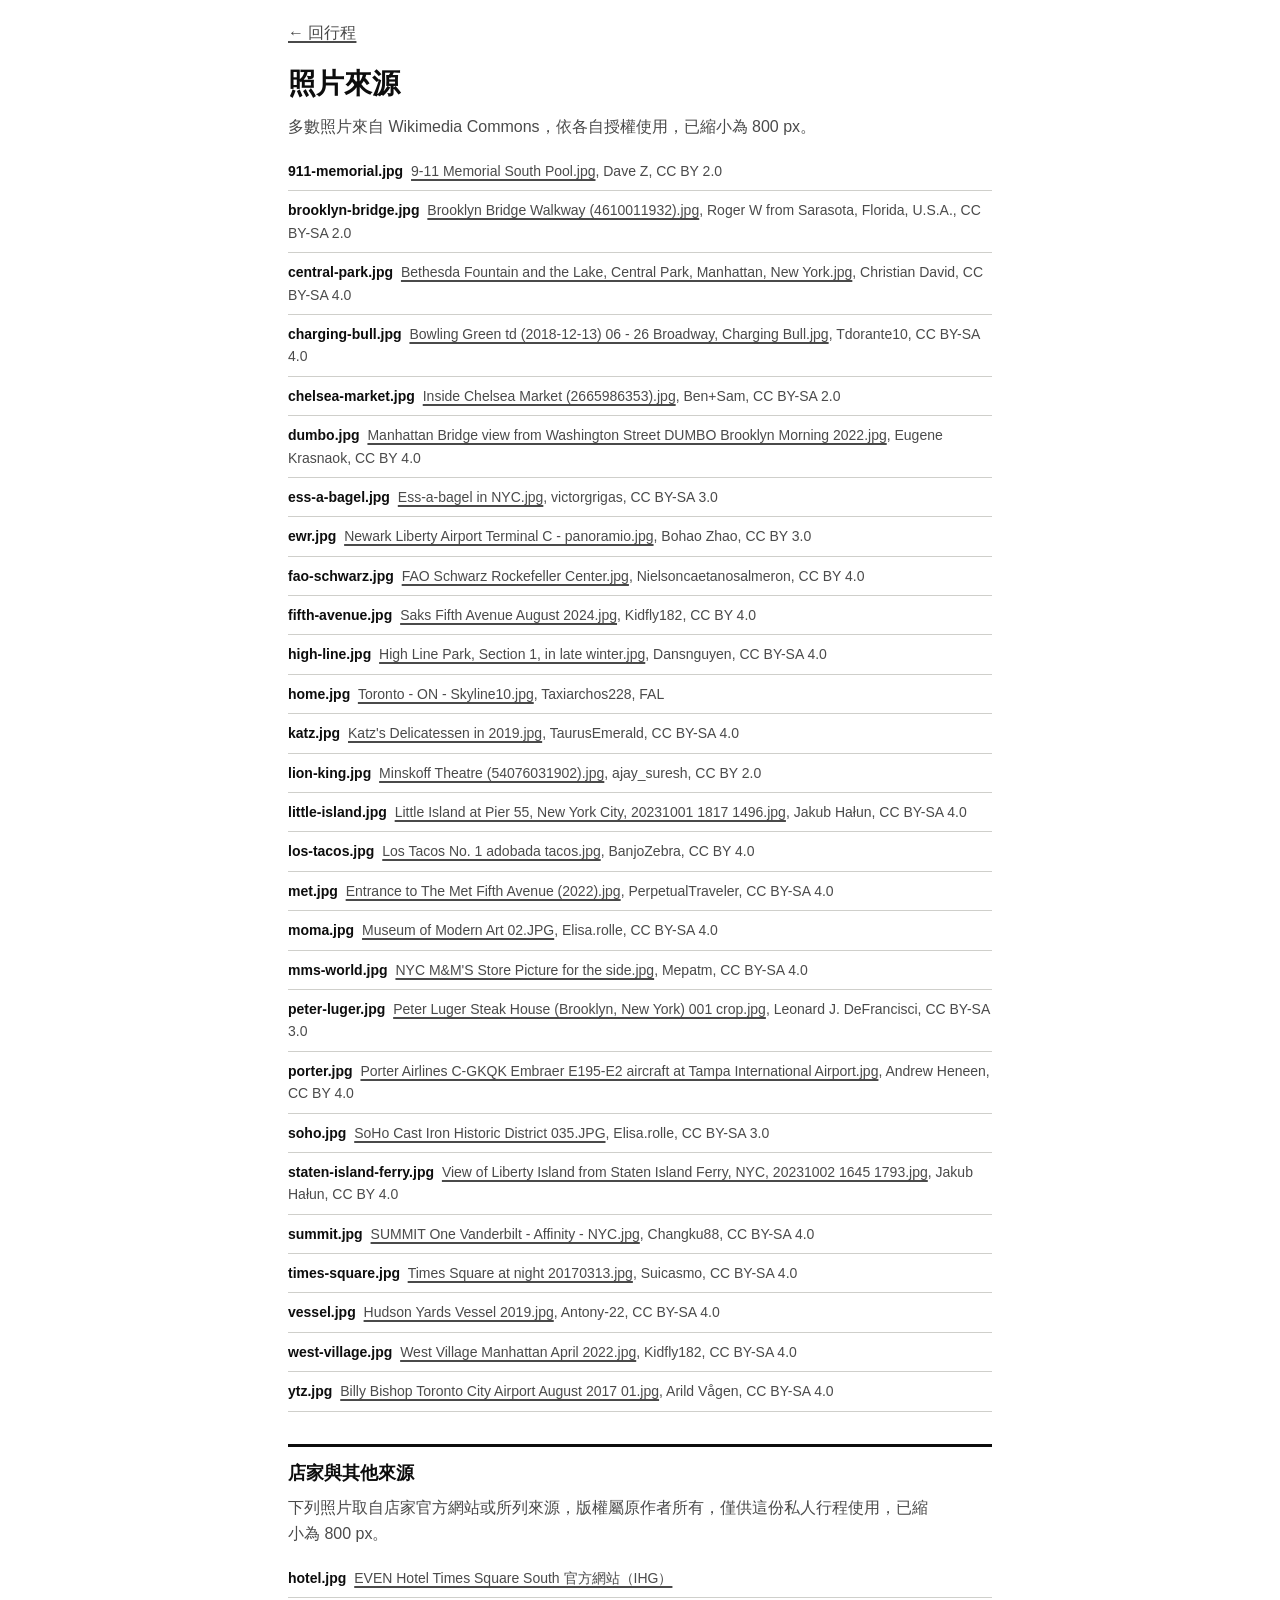
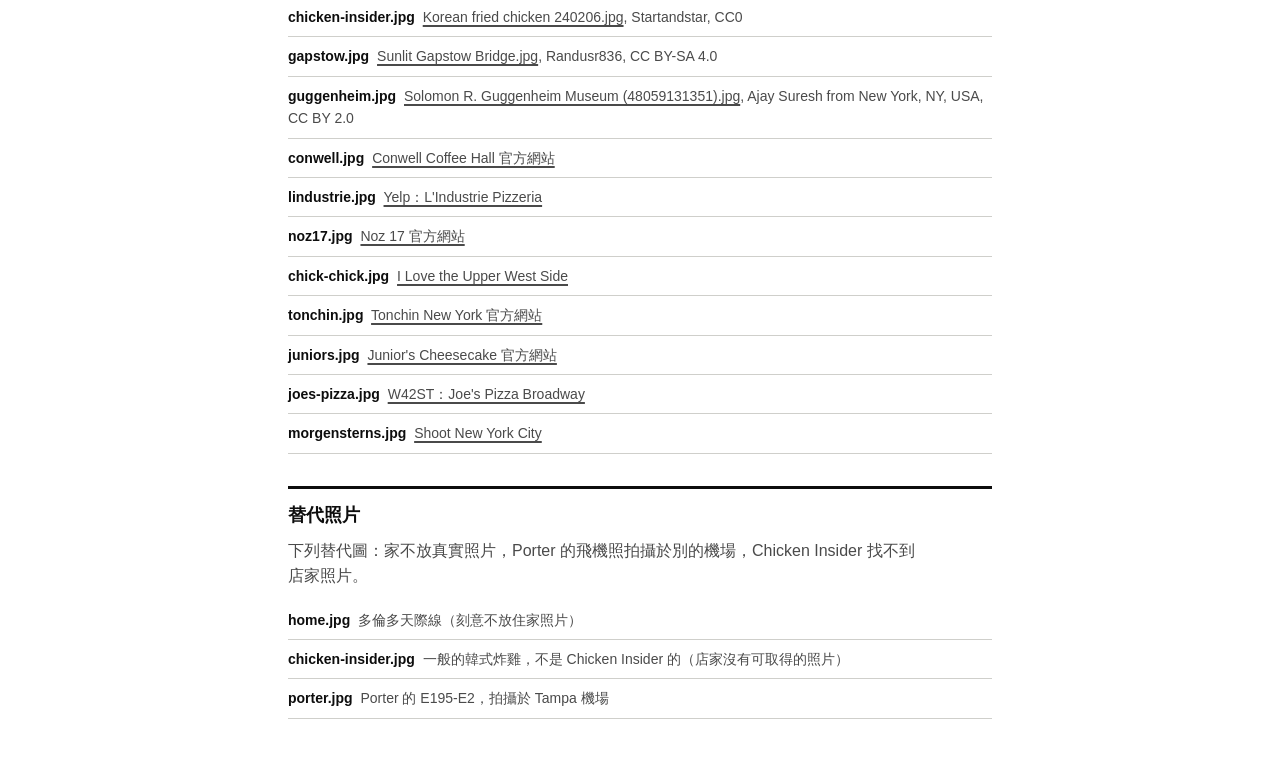
==== commit 12a02193: "Deploy site from source e25da72" ====
--- a/credits.html
+++ b/credits.html
@@ -47,6 +47,9 @@
     <p>下列照片取自店家官方網站或所列來源，版權屬原作者所有，僅供這份私人行程使用，已縮小為 800 px。</p>
     <ul class="credits">
       <li><code>hotel.jpg</code> <a href="https://www.ihg.com/evenhotels/hotels/us/en/new-york/nyctt/hoteldetail">EVEN Hotel Times Square South 官方網站（IHG）</a></li>
+      <li><code>chicken-insider.jpg</code> <a href="https://commons.wikimedia.org/wiki/File:Korean_fried_chicken_240206.jpg">Korean fried chicken 240206.jpg</a>, Startandstar, CC0</li>
+      <li><code>gapstow.jpg</code> <a href="https://commons.wikimedia.org/wiki/File:Sunlit_Gapstow_Bridge.jpg">Sunlit Gapstow Bridge.jpg</a>, Randusr836, CC BY-SA 4.0</li>
+      <li><code>guggenheim.jpg</code> <a href="https://commons.wikimedia.org/wiki/File:Solomon_R._Guggenheim_Museum_(48059131351).jpg">Solomon R. Guggenheim Museum (48059131351).jpg</a>, Ajay Suresh from New York, NY, USA, CC BY 2.0</li>
       <li><code>conwell.jpg</code> <a href="https://conwellhall.com/coffee-hall/">Conwell Coffee Hall 官方網站</a></li>
       <li><code>lindustrie.jpg</code> <a href="https://m.yelp.com/biz/l-industrie-pizzeria-new-york">Yelp：L'Industrie Pizzeria</a></li>
       <li><code>noz17.jpg</code> <a href="https://www.noz.global/experience/noz-17">Noz 17 官方網站</a></li>
@@ -57,9 +60,10 @@
       <li><code>morgensterns.jpg</code> <a href="https://www.shootnewyorkcity.com/discover-new-york-city/morgensterns-finest-ice-cream-lowe">Shoot New York City</a></li>
     </ul>
     <h2>替代照片</h2>
-    <p>下列兩張刻意用替代圖：家不放真實照片，Porter 的飛機照拍攝於別的機場。</p>
+    <p>下列替代圖：家不放真實照片，Porter 的飛機照拍攝於別的機場，Chicken Insider 找不到店家照片。</p>
     <ul class="credits">
       <li><code>home.jpg</code> 多倫多天際線（刻意不放住家照片）</li>
+      <li><code>chicken-insider.jpg</code> 一般的韓式炸雞，不是 Chicken Insider 的（店家沒有可取得的照片）</li>
       <li><code>porter.jpg</code> Porter 的 E195-E2，拍攝於 Tampa 機場</li>
     </ul>
   </main>
--- a/styles.css
+++ b/styles.css
@@ -48,7 +48,8 @@
 
 *, *::before, *::after { box-sizing: border-box; }
 
-html { scrollbar-color: var(--ink) transparent; -webkit-text-size-adjust: 100%; }
+/* Two people use this one-handed on the street: an accidental pinch or double-tap zoom only gets in the way. */
+html { scrollbar-color: var(--ink) transparent; -webkit-text-size-adjust: 100%; touch-action: pan-x pan-y; }
 
 body {
   margin: 0;
@@ -88,17 +89,6 @@
 /* On a phone the wrappers dissolve so the call can stay pinned for the whole scroll. */
 .stage, .prompt, .order-col { display: contents; }
 
-/* Title block */
-.title-block, .call { position: relative; isolation: isolate; }
-.title-block::before, .call::before { content: ""; position: absolute; inset: 0; z-index: -1; background: var(--flood, transparent); transform: scaleX(0); transform-origin: left; transition: transform 0.55s var(--ease-out), background-color 0.35s var(--ease-out); }
-.title-block { display: grid; grid-template-columns: 1fr auto auto; align-items: baseline; gap: 0 0.875rem; padding: calc(0.625rem + env(safe-area-inset-top)) var(--gutter) 0.5rem; border-bottom: var(--rule-hair); }
-/* Only the block transitions: a child with its own delayed transition on an inherited, animating colour restarts every frame. */
-.title-block { transition: color 0.3s var(--ease-out) 0.1s, border-color 0.3s var(--ease-out); }
-.title-block h1 { font-size: 1rem; font-weight: 800; letter-spacing: 0.02em; }
-.clock { display: flex; align-items: baseline; gap: 0.375rem; color: var(--ink-2); font-size: 0.875rem; }
-.clock-time { font-family: var(--gothic); font-size: 1.25rem; color: var(--ink); line-height: 1; }
-.notion-link { font-size: 0.875rem; color: var(--ink-2); }
-
 /* Rehearsal: the sheet inverted into a solid band, so a previewed time is never mistaken for live. */
 .rehearsal { display: flex; align-items: center; justify-content: space-between; gap: 0.75rem; padding: 0.375rem var(--gutter); background: var(--ink); color: var(--ground); font-size: 0.875rem; font-variant-numeric: tabular-nums; }
 .rehearsal[hidden] { display: none; }
@@ -106,39 +96,53 @@
 .rehearsal button { padding: 0.125rem 0.625rem; background: none; border: 1.5px solid currentColor; font-weight: 700; }
 .rehearsal :focus-visible { outline-color: var(--ground); }
 
-/* The call: the one thing on the sheet set at poster scale. It takes the full measure at rest
-   and condenses to a single line once the reader is down in the day. */
-.call { position: sticky; top: 0; z-index: 5; display: grid; gap: 0.25rem; padding: 0.875rem var(--gutter) 0.75rem; background: var(--ground); border-bottom: var(--rule-heavy); transition: color 0.3s var(--ease-out) 0.1s, border-color 0.3s var(--ease-out); }
-.call-big { line-height: 0.84; }
-.call-big.is-numeral { font-family: var(--gothic); font-size: clamp(7.5rem, 43vw, 11rem); letter-spacing: 0.005em; font-variant-numeric: tabular-nums; margin-left: -0.03em; transition: font-size 0.35s var(--ease-out); }
-.call-big.is-word { font-size: clamp(4rem, 22vw, 6rem); font-weight: 900; line-height: 1.05; transition: font-size 0.35s var(--ease-out); }
-.call-line { display: flex; align-items: baseline; justify-content: space-between; gap: 0.75rem; min-width: 0; }
-.call-tail { font-size: 1.375rem; font-weight: 800; line-height: 1.2; }
-.call-detail { font-size: 1.375rem; font-weight: 800; font-variant-numeric: tabular-nums; white-space: nowrap; }
-
-/* The flood is the whole signal: no indicator light, no signage words. Yellow warns, red alerts. The band
-   floods only when missing the call would cost a booking; otherwise the sheet stays plain and simply tells the time.
-   The colour wipes in from the numeral and takes the title block with it, so chrome, title and call read as one field. */
+/* The call. While there is time it is one quiet line at the top edge: the page below belongs to the stop.
+   When a warning or alert is due the same elements grow into the band, numeral at poster scale, and for a
+   booking it floods. It keeps one layout and one set of elements in both states so the change can animate:
+   the numeral's size transitions, and the line beneath it rides down as the numeral grows. Only type size
+   animates, and only inside this overlay, so the page itself never reflows.
+
+   The band never pushes the page. The call reserves only the quiet line's height in the flow; its inner
+   box grows downward over the top of the photo, so the name, the note, the next stop and the button stay
+   exactly where they were. */
+.call { --call-line: 2.75rem; position: sticky; top: 0; z-index: 5; height: calc(var(--call-line) + env(safe-area-inset-top)); font-variant-numeric: tabular-nums; }
+.call-inner { position: absolute; top: 0; left: 0; right: 0; isolation: isolate; display: flex; flex-wrap: wrap; align-items: baseline; column-gap: 0.5rem; row-gap: 0; min-height: 100%; padding: calc(0.75rem + env(safe-area-inset-top)) var(--call-gutter, var(--gutter)) 0.5rem; background: var(--ground); border-bottom: var(--rule-hair); transition: color 0.3s var(--ease-out) 0.1s, border-color 0.3s var(--ease-out); }
+.call-inner::before { content: ""; position: absolute; inset: 0; z-index: -1; background: var(--flood, transparent); transform: scaleX(0); transform-origin: left; transition: transform 0.55s var(--ease-out), background-color 0.35s var(--ease-out); }
+.call-big { min-width: 0%; line-height: 1; transition: font-size 0.45s var(--ease-out); }
+.call-big.is-numeral { font-family: var(--gothic); font-size: 1.25rem; letter-spacing: 0.01em; }
+.call-big.is-word { font-size: 0.9375rem; font-weight: 800; }
+.call-line { display: flex; flex: 1 1 9rem; align-items: baseline; justify-content: space-between; gap: 0.75rem; min-width: 0; }
+.call-tail { font-size: 0.9375rem; font-weight: 700; line-height: 1.2; transition: font-size 0.45s var(--ease-out); }
+.call-detail { color: var(--ink-2); font-size: 0.875rem; font-weight: 600; line-height: 1.2; white-space: nowrap; overflow: hidden; text-overflow: ellipsis; transition: font-size 0.45s var(--ease-out), background-color 0.3s var(--ease-out), color 0.3s var(--ease-out); }
+.call-strip { flex: 0 0 100%; }
+.call-strip .tape-strip { margin: 0.5rem calc(-1 * var(--call-gutter, var(--gutter))) -0.5rem; }
+
+/* The band: only for a warning or an alert. */
+[data-cue="warning"] .call-inner, [data-cue="alert"] .call-inner { row-gap: 0.25rem; padding: calc(0.875rem + env(safe-area-inset-top)) var(--call-gutter, var(--gutter)) 0.75rem; border-bottom: var(--rule-heavy); }
+[data-cue="warning"] .call-big.is-numeral, [data-cue="alert"] .call-big.is-numeral { min-width: 100%; font-size: clamp(7.5rem, 43vw, 11rem); line-height: 0.84; letter-spacing: 0.005em; }
+[data-cue="warning"] .call-tail, [data-cue="alert"] .call-tail { font-size: 1.375rem; font-weight: 800; }
+
+/* A warning or alert is never colour alone: the countdown inverts into an ink chip, flooded or not. */
+[data-cue="warning"] .call-detail, [data-cue="alert"] .call-detail { padding: 0 0.5rem; background: var(--flood-ink, var(--ink)); color: var(--flood, var(--ground)); font-size: 1.375rem; font-weight: 800; }
+
+/* It floods only when the very next stop is booked. The colour wipes in from the numeral. */
 [data-hard="true"][data-cue="warning"] { --flood: var(--warning-yellow); --flood-ink: #0d0d0d; }
 [data-hard="true"][data-cue="alert"] { --flood: var(--alert-red); --flood-ink: #ffffff; }
-[data-hard="true"] .title-block::before, [data-hard="true"] .call::before { transform: scaleX(1); }
-
-/* A warning or alert is never colour alone: the countdown inverts into an ink chip, flooded or not,
-   so the state reads in sunlight, through sunglasses and without colour vision. */
-[data-cue="warning"] .call-detail, [data-cue="alert"] .call-detail { padding: 0 0.5rem; background: var(--flood-ink, var(--ink)); color: var(--flood, var(--ground)); }
-/* The closing rule takes the flood colour, so no strip of ground shows under a flooded band. */
-[data-hard="true"] .title-block, [data-hard="true"] .call { color: var(--flood-ink); border-bottom-color: var(--flood); }
-[data-hard="true"] .title-block .clock, [data-hard="true"] .title-block .clock-time, [data-hard="true"] .title-block .notion-link { color: inherit; }
-[data-hard="true"] .call :focus-visible, [data-hard="true"] .title-block :focus-visible { outline-color: currentColor; }
-
+[data-hard="true"] .call-inner::before { transform: scaleX(1); }
+[data-hard="true"] .call-inner { color: var(--flood-ink); border-bottom-color: var(--flood); }
+[data-hard="true"] .call :focus-visible { outline-color: currentColor; }
+
+/* Deep in the day the band condenses to a single line again, keeping its flood. */
 @media (max-width: 59.999rem) {
-  .is-compact .call { grid-template-columns: auto 1fr; align-items: end; gap: 0.625rem; padding-block: 0.5rem; }
-  .is-compact .call-big.is-numeral { font-size: 4rem; }
-  .is-compact .call-big.is-word { font-size: 2.25rem; }
-  .is-compact .call-line { gap: 0.5rem; padding-bottom: 0.125rem; }
-  .is-compact .call-tail { font-size: 1rem; }
-  .is-compact .call-detail { font-size: 0.9375rem; }
-}
+  .is-compact[data-cue="warning"] .call-inner, .is-compact[data-cue="alert"] .call-inner { padding-block: calc(0.5rem + env(safe-area-inset-top)) 0.5rem; row-gap: 0; }
+  .is-compact[data-cue="warning"] .call-big.is-numeral, .is-compact[data-cue="alert"] .call-big.is-numeral { min-width: 0%; font-size: 4rem; line-height: 0.9; }
+  .is-compact[data-cue="warning"] .call-tail, .is-compact[data-cue="alert"] .call-tail { font-size: 1rem; }
+  .is-compact[data-cue="warning"] .call-detail, .is-compact[data-cue="alert"] .call-detail { font-size: 0.9375rem; }
+}
+
+/* With no photo beneath it (before the day's first stop) there is nothing to grow over, so the band takes its own room. */
+body:not(:has(.plate-now)) .call { height: auto; }
+body:not(:has(.plate-now)) .call-inner { position: relative; }
 
 /* When the itinerary cannot load there is nothing to call and nothing to pull. */
 [data-cue="error"] .call, [data-cue="error"] .pull { display: none; }
@@ -148,35 +152,37 @@
 .tape-strip-label { margin-right: 0.5rem; padding: 0 0.375rem; border: 1.5px solid var(--tape-ink); font-size: 0.75rem; font-weight: 800; }
 .tape-strip.is-late { font-weight: 800; box-shadow: inset 0 0 0 3px var(--tape-ink); }
 
-/* Now and next: rows of the same sheet as the order, time column first. */
-.plate-now { height: min(33vw, 17svh); min-height: 6.5rem; }
-.lead-row { display: grid; grid-template-columns: 3.5rem minmax(0, 1fr); gap: 0.75rem; padding-inline: var(--gutter); }
-.lead-row.has-thumb { grid-template-columns: 3.5rem minmax(0, 1fr) 3.25rem; }
-.lead-time { display: grid; align-content: start; gap: 0.25rem; }
-.lead-time .time { font-size: 1.75rem; }
-.lead-label { color: var(--ink-2); font-size: 0.75rem; font-weight: 700; letter-spacing: 0.06em; }
-.now .lead-row { padding-block: 0.75rem 0.875rem; }
-.now h2 { font-size: 1.375rem; font-weight: 800; line-height: 1.25; text-wrap: balance; }
-.notes { margin-top: 0.375rem; color: var(--ink-2); font-size: 0.9375rem; line-height: 1.6; max-width: 38em; }
-
-/* Long notes fold to two lines; the summary is the note itself, so a tap unfolds it in place. */
-.now .notes-fold summary { display: -webkit-box; -webkit-box-orient: vertical; -webkit-line-clamp: 2; overflow: hidden; list-style: none; cursor: pointer; }
-.now .notes-fold summary::-webkit-details-marker { display: none; }
-.now .notes-fold[open] summary { display: block; }
-
-.text-link { display: inline-flex; align-items: center; gap: 0.25rem; margin-top: 0.375rem; font-size: 0.9375rem; font-weight: 600; }
-
-/* Next cue */
-.next { padding-block: 0.75rem 1rem; border-top: var(--rule-hair); }
-.next h2 { font-size: 1.1875rem; font-weight: 800; line-height: 1.3; text-wrap: balance; }
-.arrive-note { margin-top: 0.125rem; font-size: 0.9375rem; font-weight: 700; font-variant-numeric: tabular-nums; }
-.next .leg-route { display: -webkit-box; -webkit-box-orient: vertical; -webkit-line-clamp: 3; overflow: hidden; }
+/* The page: the current stop in full. It carries no times; the call does. */
+.plate-now { aspect-ratio: 3 / 2; max-height: 36svh; width: 100%; }
+.page-body { padding: 1rem var(--gutter) 1.125rem; }
+.now h2 { font-size: 1.75rem; font-weight: 800; line-height: 1.2; text-wrap: balance; }
+.now h2 .tape { vertical-align: 0.3em; }
+.notes { margin-top: 0.5rem; color: var(--ink-2); font-size: 1rem; line-height: 1.7; max-width: 38em; }
+.text-link { display: inline-flex; align-items: center; gap: 0.25rem; margin-top: 0.625rem; font-size: 0.9375rem; font-weight: 600; }
+
+/* A list on the page folds to one ruled line, the way the day does under the pull. */
+.page-list { border-top: var(--rule-hair); }
+.page-list summary { display: flex; align-items: center; gap: 0.625rem; min-height: 3rem; padding: 0 var(--gutter); font-size: 0.9375rem; font-weight: 800; letter-spacing: 0.02em; list-style: none; cursor: pointer; }
+.page-list summary::-webkit-details-marker { display: none; }
+.page-list summary .icon { transition: transform 0.35s var(--ease-out); }
+.page-list[open] summary .icon { transform: rotate(180deg); }
+.page-list .backups-items { list-style: none; margin: 0; padding: 0 var(--gutter) 1rem; display: grid; gap: 0.625rem; }
+.page-list li { display: grid; gap: 0.0625rem; font-size: 0.9375rem; line-height: 1.5; }
+.page-list li span { color: var(--ink-2); }
+.page-list .text-link { margin-top: 0; }
+
+/* Next stop: one row, named in a sentence, with the way there and the one button. */
+.next { padding-block: 1rem 1.125rem; border-top: var(--rule-heavy); }
+.next-row { display: grid; grid-template-columns: minmax(0, 1fr) 3.25rem; gap: 0.875rem; align-items: start; padding-inline: var(--gutter); }
+.next h2 { font-size: 1.1875rem; font-weight: 800; line-height: 1.3; }
+.next-label { margin-right: 0.5rem; color: var(--ink-2); font-size: 0.875rem; font-weight: 700; letter-spacing: 0.06em; }
+.plate-thumb { width: 3.25rem; height: 3.25rem; }
 .leg { display: flex; align-items: flex-start; gap: 0.375rem; margin-top: 0.375rem; color: var(--ink-2); font-size: 0.9375rem; line-height: 1.5; }
 .leg .icon { margin-top: 0.1em; color: var(--ink); }
 .leg strong { color: var(--ink); font-weight: 700; }
 .leg-route { display: block; }
 
-.slab { display: flex; align-items: center; justify-content: space-between; min-height: 3.5rem; margin: 0.75rem var(--gutter) 0; padding: 0 1.125rem; background: var(--ink); color: var(--ground); font-size: 1.125rem; font-weight: 800; letter-spacing: 0.04em; text-decoration: none; transition: transform 0.12s var(--ease-out); }
+.slab { display: flex; align-items: center; justify-content: space-between; min-height: 3.5rem; margin: 0.875rem var(--gutter) 0; padding: 0 1.125rem; background: var(--ink); color: var(--ground); font-size: 1.125rem; font-weight: 800; letter-spacing: 0.04em; text-decoration: none; transition: transform 0.12s var(--ease-out); }
 .slab .icon { width: 1.5rem; height: 1.5rem; stroke-width: 2.25; transition: transform 0.25s var(--ease-out); }
 .slab:hover .icon { transform: translateX(4px); }
 .slab:active { transform: translateY(2px); }
@@ -215,7 +221,6 @@
 .out { color: var(--ink-2); font-size: 0.75rem; font-weight: 700; font-variant-numeric: tabular-nums; white-space: nowrap; }
 .cue-title { padding-top: 0.125rem; font-weight: 700; line-height: 1.4; }
 .code { display: grid; place-items: center; width: 1.375rem; height: 1.375rem; margin-top: 0.1875rem; border: 1.5px solid currentColor; font-size: 0.75rem; font-weight: 700; line-height: 1; }
-.plate-thumb { width: 3.25rem; height: 3.25rem; }
 
 .cue-body { display: grid; justify-items: start; gap: 0.5rem; padding: 0 0 1rem 6.125rem; }
 .cue-body .notes, .cue-body .text-link, .cue-body .leg { margin-top: 0; }
@@ -244,7 +249,8 @@
 /* Colophon */
 .colophon { display: flex; flex-wrap: wrap; align-items: center; gap: 0.75rem 1.25rem; padding: 1.25rem var(--gutter) calc(2rem + env(safe-area-inset-bottom)); border-top: var(--rule-heavy); color: var(--ink-2); font-size: 0.875rem; }
 .colophon button { padding: 0; background: none; border: 0; text-decoration: underline; text-decoration-thickness: 1.5px; text-underline-offset: 0.2em; }
-.colophon input { padding: 0.375rem 0.5rem; background: var(--ground); color: var(--ink); border: 1.5px solid var(--ink); border-radius: 0; font: inherit; }
+/* 16px, not the colophon's 14: iOS zooms the whole page into any field set smaller than that. */
+.colophon input { font: inherit; font-size: 1rem; padding: 0.375rem 0.5rem; background: var(--ground); color: var(--ink); border: 1.5px solid var(--ink); border-radius: 0; }
 
 /* Credits page */
 .credits-page { padding: 1.25rem var(--gutter) 3rem; }
@@ -257,20 +263,22 @@
 
 /* Wide screens: the call holds the left column, the order stands deployed on the right. */
 @media (min-width: 60rem) {
-  :root { --gutter: 0rem; }
-  .stage { display: grid; grid-template-columns: minmax(22rem, 28rem) minmax(26rem, 38rem); justify-content: center; gap: 0 4rem; padding-inline: 2rem; }
-  .prompt { display: block; position: sticky; top: 0; align-self: start; max-height: 100dvh; overflow-y: auto; scrollbar-width: none; padding-inline: 1rem; margin-inline: -1rem; }
+  /* The call spans the top of the window; beneath it the page holds the left column and the day stands open on the right. */
+  :root { --gutter: 0rem; --frame: max(2rem, calc((100% - 70rem) / 2)); }
+  .call { --call-gutter: var(--frame); height: auto; }
+  .call-inner { position: relative; }
+  .rehearsal { padding-inline: var(--frame); }
+  .stage { display: grid; grid-template-columns: minmax(22rem, 28rem) minmax(26rem, 38rem); justify-content: center; gap: 0 4rem; padding: 1.5rem 2rem 0; }
+  .prompt { display: block; position: sticky; top: 3.5rem; align-self: start; max-height: calc(100dvh - 3.5rem); overflow-y: auto; scrollbar-width: none; }
+  /* The band is several times taller than the quiet line; while it shows, the page column scrolls with the page instead of sliding under it. */
+  [data-cue="warning"] .prompt, [data-cue="alert"] .prompt { position: static; max-height: none; }
   .order-col { display: block; }
-  .title-block, .rehearsal, .call, .tape-strip { padding-inline: 1rem; margin-inline: -1rem; }
-  /* Not pinned here (the whole column is), but still positioned: the flood layer anchors to the band. */
-  .call { position: relative; top: auto; }
-  .call-big.is-numeral { font-size: 11rem; }
-  .plate-now { height: 13rem; }
-  .next .leg-route { display: block; }
-  .slab { margin-inline: 0; }
+  .tape-strip { padding-inline: 1rem; }
+  .plate-now { max-height: 18rem; }
   .pull { display: none; }
   .order-inner { overflow: visible; }
-  .colophon { padding-inline: max(2rem, calc((100% - 70rem) / 2)); }
+  .order-inner .tabs { margin-top: 0; }
+  .colophon { padding-inline: var(--frame); }
   .credits-page { padding-inline: max(2rem, calc((100% - 44rem) / 2)); }
 }
 
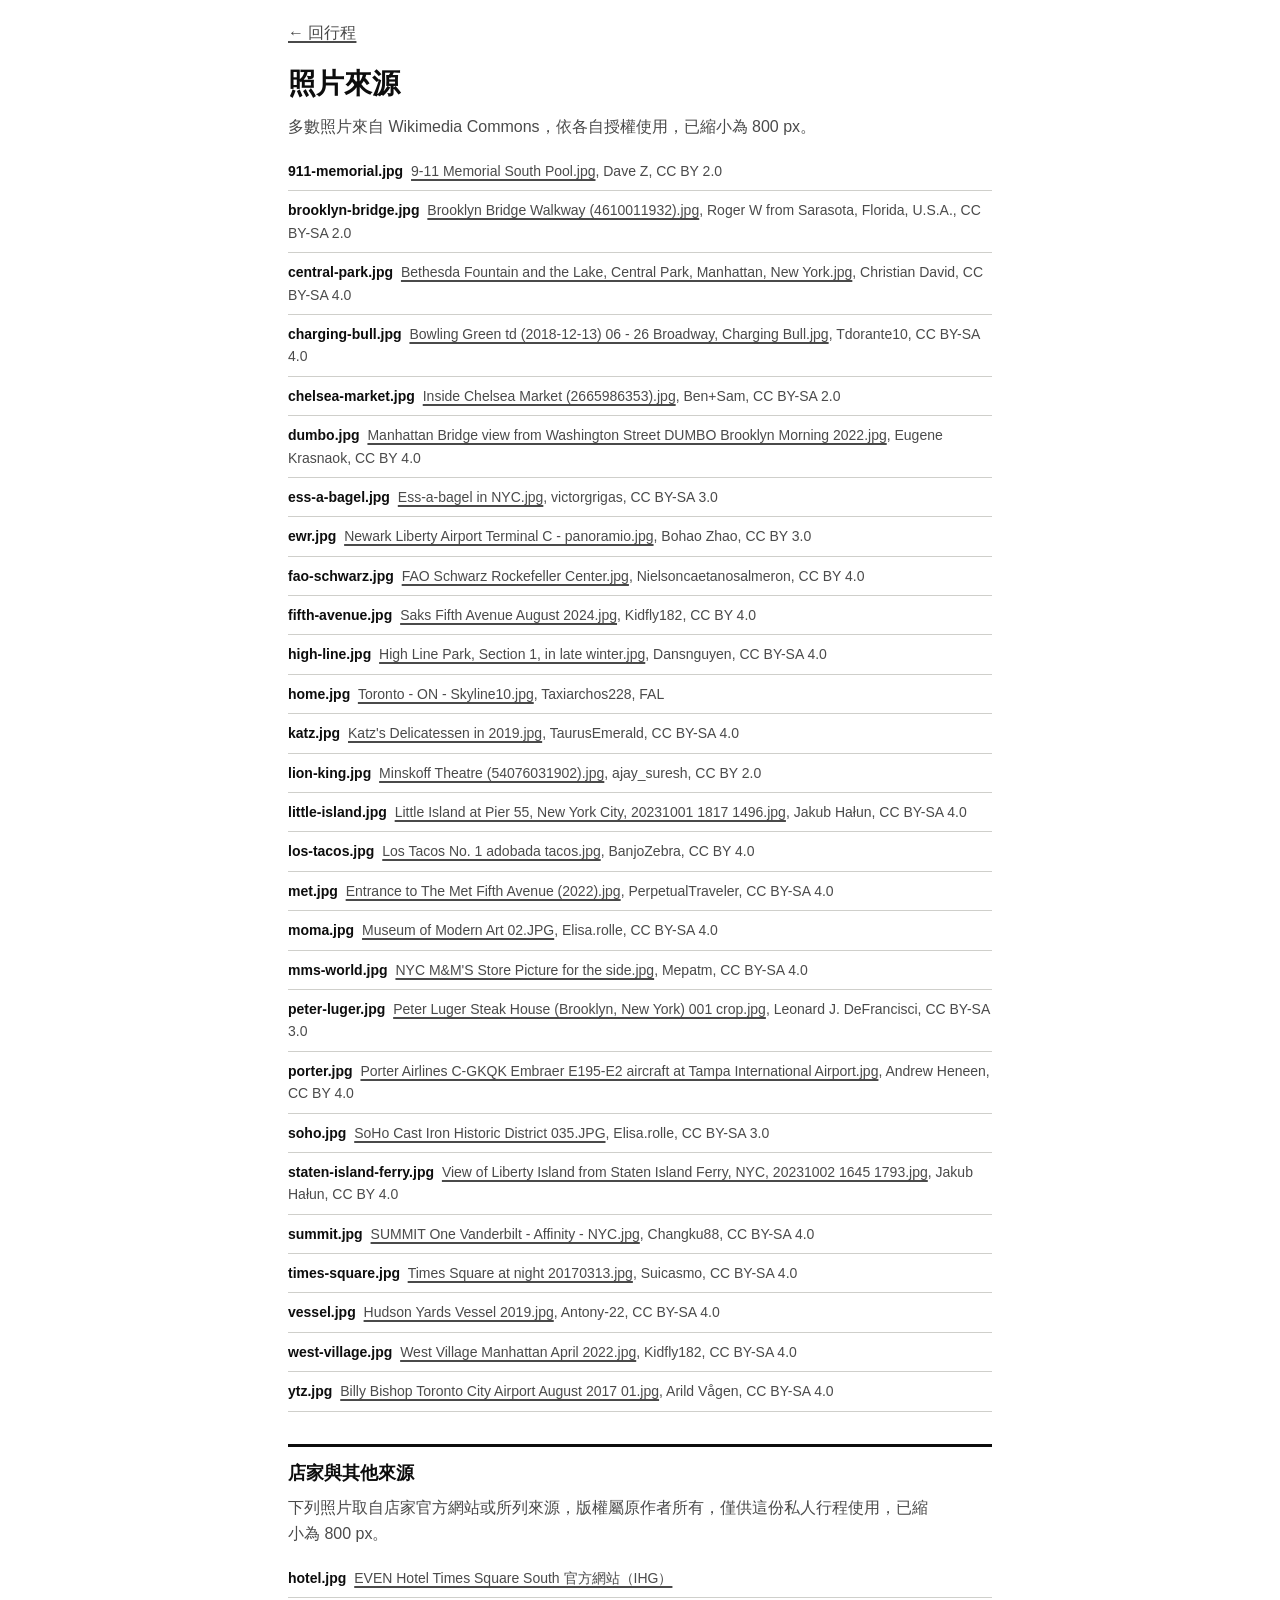
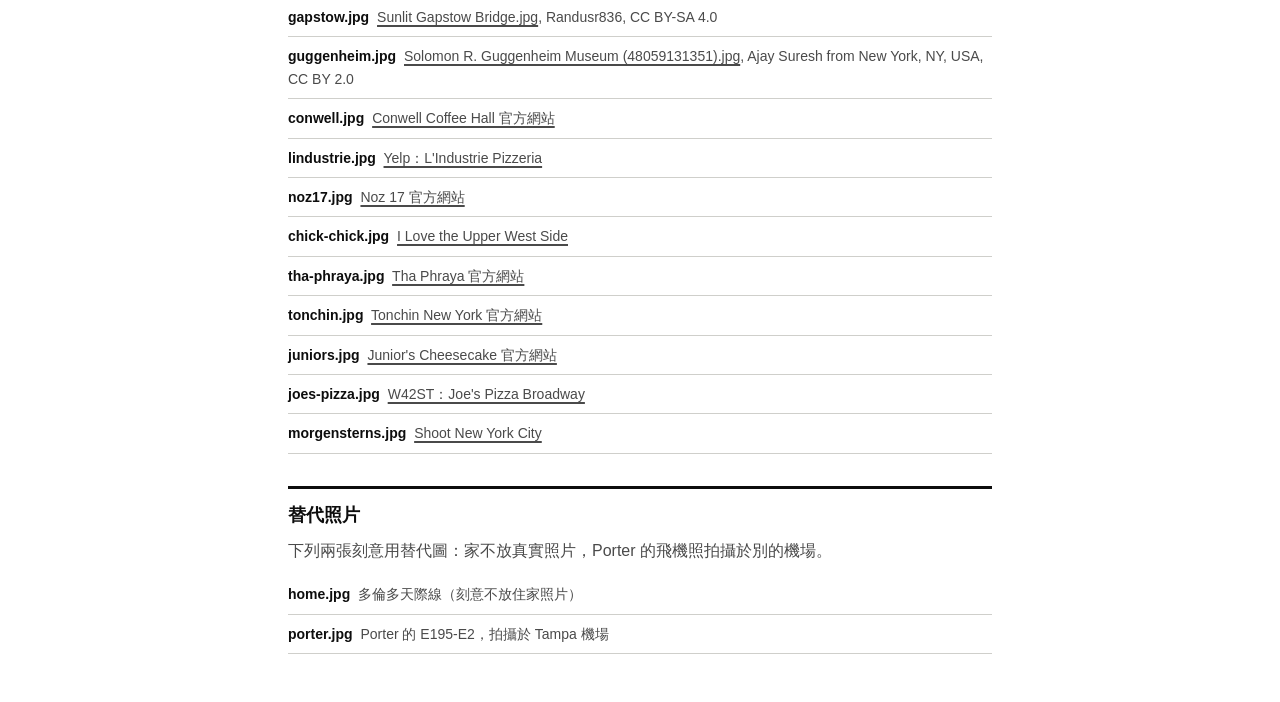
==== commit 9430cf02: "Deploy site from source df91d11" ====
--- a/credits.html
+++ b/credits.html
@@ -47,23 +47,22 @@
     <p>下列照片取自店家官方網站或所列來源，版權屬原作者所有，僅供這份私人行程使用，已縮小為 800 px。</p>
     <ul class="credits">
       <li><code>hotel.jpg</code> <a href="https://www.ihg.com/evenhotels/hotels/us/en/new-york/nyctt/hoteldetail">EVEN Hotel Times Square South 官方網站（IHG）</a></li>
-      <li><code>chicken-insider.jpg</code> <a href="https://commons.wikimedia.org/wiki/File:Korean_fried_chicken_240206.jpg">Korean fried chicken 240206.jpg</a>, Startandstar, CC0</li>
       <li><code>gapstow.jpg</code> <a href="https://commons.wikimedia.org/wiki/File:Sunlit_Gapstow_Bridge.jpg">Sunlit Gapstow Bridge.jpg</a>, Randusr836, CC BY-SA 4.0</li>
       <li><code>guggenheim.jpg</code> <a href="https://commons.wikimedia.org/wiki/File:Solomon_R._Guggenheim_Museum_(48059131351).jpg">Solomon R. Guggenheim Museum (48059131351).jpg</a>, Ajay Suresh from New York, NY, USA, CC BY 2.0</li>
       <li><code>conwell.jpg</code> <a href="https://conwellhall.com/coffee-hall/">Conwell Coffee Hall 官方網站</a></li>
       <li><code>lindustrie.jpg</code> <a href="https://m.yelp.com/biz/l-industrie-pizzeria-new-york">Yelp：L'Industrie Pizzeria</a></li>
       <li><code>noz17.jpg</code> <a href="https://www.noz.global/experience/noz-17">Noz 17 官方網站</a></li>
       <li><code>chick-chick.jpg</code> <a href="https://www.ilovetheupperwestside.com/chick-chick-618-amsterdam-avenue/">I Love the Upper West Side</a></li>
+      <li><code>tha-phraya.jpg</code> <a href="https://www.thaphraya.com/">Tha Phraya 官方網站</a></li>
       <li><code>tonchin.jpg</code> <a href="https://www.tonchinnewyork.com/">Tonchin New York 官方網站</a></li>
       <li><code>juniors.jpg</code> <a href="https://www.juniorscheesecake.com/blogs/all?page=3">Junior's Cheesecake 官方網站</a></li>
       <li><code>joes-pizza.jpg</code> <a href="https://app.w42st.com/places/3YZtfeOppSDps5tjTnM7nj/joes-pizza-broadway">W42ST：Joe's Pizza Broadway</a></li>
       <li><code>morgensterns.jpg</code> <a href="https://www.shootnewyorkcity.com/discover-new-york-city/morgensterns-finest-ice-cream-lowe">Shoot New York City</a></li>
     </ul>
     <h2>替代照片</h2>
-    <p>下列替代圖：家不放真實照片，Porter 的飛機照拍攝於別的機場，Chicken Insider 找不到店家照片。</p>
+    <p>下列兩張刻意用替代圖：家不放真實照片，Porter 的飛機照拍攝於別的機場。</p>
     <ul class="credits">
       <li><code>home.jpg</code> 多倫多天際線（刻意不放住家照片）</li>
-      <li><code>chicken-insider.jpg</code> 一般的韓式炸雞，不是 Chicken Insider 的（店家沒有可取得的照片）</li>
       <li><code>porter.jpg</code> Porter 的 E195-E2，拍攝於 Tampa 機場</li>
     </ul>
   </main>
